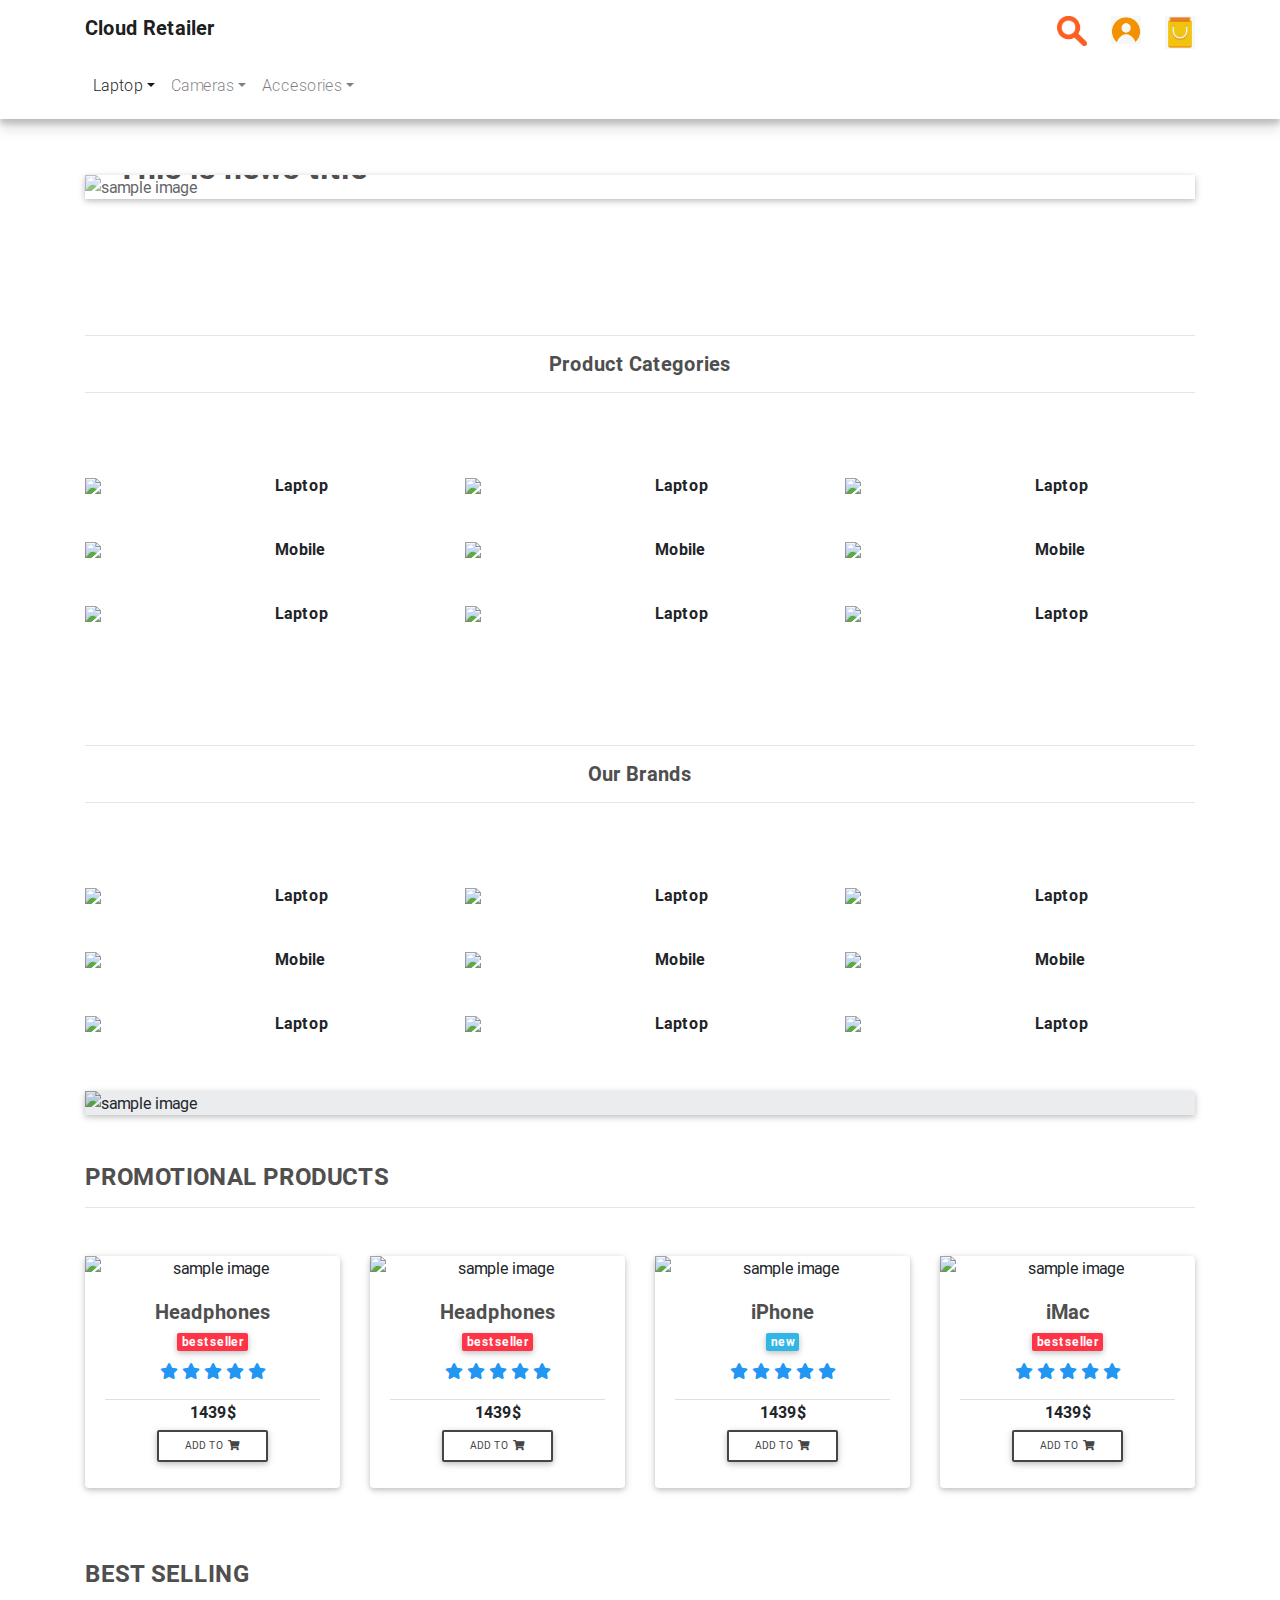
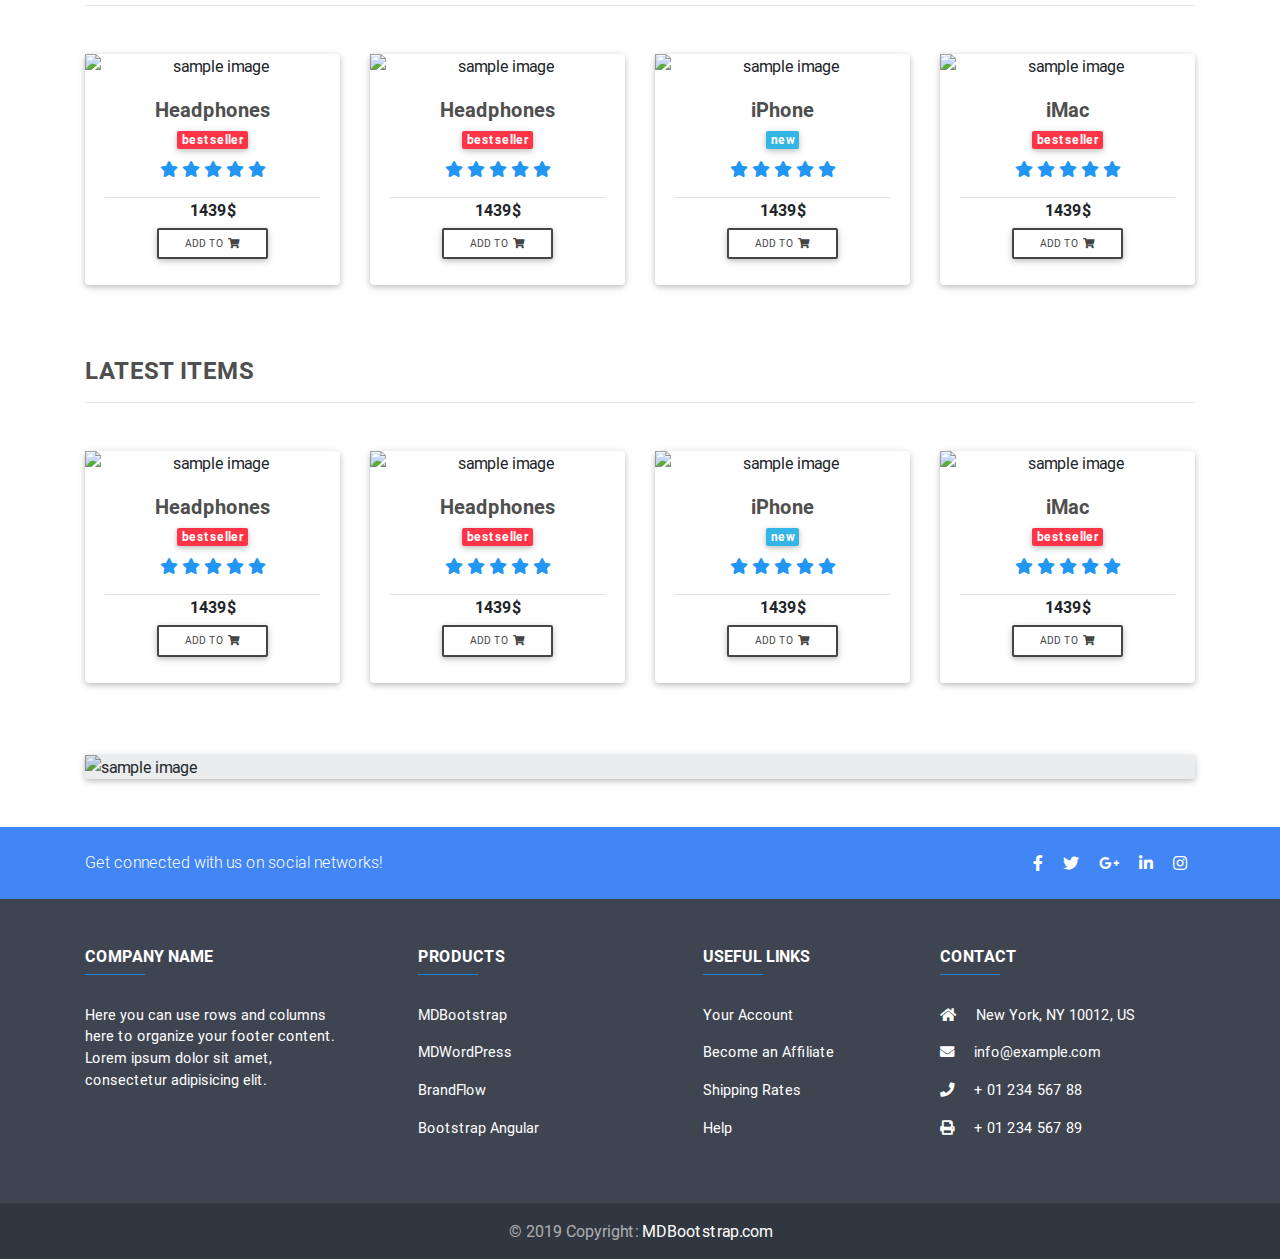
==== index.html @ 871de192 "Smale query fiexd of modal" ====
<!DOCTYPE html>

<html lang="en">

<head>
  <meta charset="UTF-8">
  <meta name="viewport" content="width=device-width, initial-scale=1, shrink-to-fit=no">
  <meta http-equiv="x-ua-compatible" content="ie=edge">
  <title>Cloud Retailer</title>
  <!-- Font Awesome -->
  <link rel="stylesheet" href="https://use.fontawesome.com/releases/v5.11.2/css/all.css">
  <!-- Bootstrap core CSS -->
  <link href="./css/bootstrap.min.css" rel="stylesheet">
  <!-- Material Design Bootstrap -->
  <link href="./css/mdb.min.css" rel="stylesheet">
  <link href="./css/style.css" rel="stylesheet">
  <style>

  </style>

</head>

<body class="homepage-v1 hidden-sn white-skin animated">

<!-- Top Navigation -->
  <header>
    <!--Navbar -->
    <nav class="navbar navbar-light">
      <div class="container">
        <div class="row">
          <div class="col-md-4 col-12">
            <a class="navbar-brand font-weight-bold" href="#">Cloud Retailer</a>
          </div>
          <div class="offset-md-4 offset-sm-12"></div>
          <div class="col-md-4 col-sm-3 d-flex justify-content-md-end">
            <ul class="navbar-nav ml-auto nav-flex-icons">
            <li class="nav-item ml-custom-5 mr-md-4 mt-md-2 mt-4">
                <!-- Search modal -->
                <img data-toggle="modal" data-target="#searchModal"  width="30px" src="./img/search.png" alt="">

                
                <div class="modal fade" id="searchModal" tabindex="-1" role="dialog" aria-labelledby="exampleModalCenterTitle"
                  aria-hidden="true">

                  <!-- Add .modal-dialog-centered to .modal-dialog to vertically center the modal -->
                  <div class="modal-dialog modal-dialog-centered" role="document">


                    <div class="modal-content">
                      <div class="modal-header">
                        <h5 class="modal-title" id="exampleModalLongTitle">What are you looking for?</h5>
                        <button type="button" class="close" data-dismiss="modal" aria-label="Close">
                          <span aria-hidden="true">&times;</span>
                        </button>
                      </div>
                      <div class="modal-body">
                        <form class="form-block w-100 mx-3 mt-3 d-flex justify-content-center md-form form-sm mt-0">
                          <input class="form-control form-control-sm mr-3 w-90" type="text" placeholder="Search"
                            aria-label="Search">
                        </form>
                      </div>
                    </div>
                  </div>
                </div>
                <!-- Search Modal -->
              </li>
            <li class="nav-item ml-custom-5 mr-md-4 mt-md-2 mr-custom-3 mt-4">
                <!--Modal: Login / Register Form-->
                <img data-toggle="modal" data-target="#userModal"  width="30px" src="./img/user.png" alt="">
                <div class="modal fade" id="userModal" tabindex="-1" role="dialog" aria-labelledby="myModalLabel" aria-hidden="true">
                  <div class="modal-dialog cascading-modal" role="document">
                    <!--Content-->
                    <div class="modal-content">

                      <!--Modal cascading tabs-->
                      <div class="modal-c-tabs">

                        <!-- Nav tabs -->
                        <ul class="nav nav-tabs md-tabs tabs-2 light-blue darken-3" role="tablist">
                          <li class="nav-item">
                            <a class="nav-link active" data-toggle="tab" href="#panel7" role="tab"><i class="fas fa-user mr-1"></i>
                              Login</a>
                          </li>
                          <li class="nav-item">
                            <a class="nav-link" data-toggle="tab" href="#panel8" role="tab"><i class="fas fa-user-plus mr-1"></i>
                              Register</a>
                          </li>
                        </ul>

                        <!-- Tab panels -->
                        <div class="tab-content">
                          <!--Panel 7-->
                          <div class="tab-pane fade in show active" id="panel7" role="tabpanel">

                            <!--Body-->
                            <div class="modal-body mb-1">
                              <div class="md-form form-sm mb-5">
                                <i class="fas fa-envelope prefix"></i>
                                <input type="email" id="modalLRInput10" class="form-control form-control-sm validate">
                                <label data-error="wrong" data-success="right" for="modalLRInput10">Your email</label>
                              </div>

                              <div class="md-form form-sm mb-4">
                                <i class="fas fa-lock prefix"></i>
                                <input type="password" id="modalLRInput11" class="form-control form-control-sm validate">
                                <label data-error="wrong" data-success="right" for="modalLRInput11">Your password</label>
                              </div>
                              <div class="text-center mt-2">
                                <button class="btn btn-info">Log in <i class="fas fa-sign-in ml-1"></i></button>
                              </div>
                            </div>
                            <!--Footer-->
                            <div class="modal-footer">
                              <div class="container">
                                <div class="row">
                                  <div class="options col-md-6 col-12 text-center text-md-left mt-1">
                                    <p><a href="#" class="blue-text">Not a member? Sign Up</a></p>
                                    <p><a href="#" class="blue-text">Forgot Password?</a></p>
                                  </div>
                                  <div class="col-md-6 col-12 text-center">
                                    <button type="button" class="btn btn-outline-info waves-effect ml-auto" data-dismiss="modal">Close</button>
                                  </div>
                                </div>
                              </div>
                            </div>

                          </div>
                          <!--/.Panel 7-->

                          <!--Panel 8-->
                          <div class="tab-pane fade" id="panel8" role="tabpanel">

                            <!--Body-->
                            <div class="modal-body">
                              <div class="md-form form-sm mb-5">
                                <i class="fas fa-envelope prefix"></i>
                                <input type="email" id="modalLRInput12" class="form-control form-control-sm validate">
                                <label data-error="wrong" data-success="right" for="modalLRInput12">Your email</label>
                              </div>

                              <div class="md-form form-sm mb-5">
                                <i class="fas fa-lock prefix"></i>
                                <input type="password" id="modalLRInput13" class="form-control form-control-sm validate">
                                <label data-error="wrong" data-success="right" for="modalLRInput13">Your password</label>
                              </div>

                              <div class="md-form form-sm mb-4">
                                <i class="fas fa-lock prefix"></i>
                                <input type="password" id="modalLRInput14" class="form-control form-control-sm validate">
                                <label data-error="wrong" data-success="right" for="modalLRInput14">Repeat password</label>
                              </div>

                              <div class="text-center form-sm mt-2">
                                <button class="btn btn-info">Sign up <i class="fas fa-sign-in ml-1"></i></button>
                              </div>

                            </div>
                            <!--Footer-->
                            <div class="modal-footer">
                              <div class="container">
                                <div class="row">
                                  <div class="options col-md-6 col-12 text-center text-md-left mt-1">
                                    <a href="#" class="blue-text"><p class="pt-1">Already have an account? Log In</p></a>
                                  </div>
                                  <div class="col-md-6 col-12 text-center">
                                    <button type="button" class="btn btn-outline-info waves-effect ml-auto" data-dismiss="modal">Close</button>
                                  </div>
                                </div>
                              </div>
                            </div>
                          </div>
                          <!--/.Panel 8-->
                        </div>

                      </div>
                    </div>
                    <!--/.Content-->
                  </div>
                </div>
                <!--Modal: Login / Register Form-->
              </li>
            <li class="nav-item ml-custom-5 mt-md-2 mt-4">
                <!-- Modal: modalCart -->
                <img data-toggle="modal" data-target="#cartModal" width="30px" src="./img/cart.png" alt="">
                <div class="modal fade" id="cartModal" tabindex="-1" role="dialog" aria-labelledby="exampleModalLabel"
                  aria-hidden="true">
                  <div class="modal-dialog" role="document">
                    <div class="modal-content">
                      <!--Header-->
                      <div class="modal-header">
                        <h4 class="modal-title" id="myModalLabel">Your cart</h4>
                        <button type="button" class="close" data-dismiss="modal" aria-label="Close">
                          <span aria-hidden="true">×</span>
                        </button>
                      </div>
                      <!--Body-->
                      <div class="modal-body">

                        <table class="table table-hover">
                          <thead>
                            <tr>
                              <th>#</th>
                              <th>Product name</th>
                              <th>Price</th>
                              <th>Remove</th>
                            </tr>
                          </thead>
                          <tbody>
                            <tr>
                              <th scope="row">1</th>
                              <td>Product 1</td>
                              <td>100 TK</td>
                              <td><a><i class="fas fa-times"></i></a></td>
                            </tr>
                            <tr>
                              <th scope="row">2</th>
                              <td>Product 2</td>
                              <td>100 TK</td>
                              <td><a><i class="fas fa-times"></i></a></td>
                            </tr>
                            <tr>
                              <th scope="row">3</th>
                              <td>Product 3</td>
                              <td>100 TK</td>
                              <td><a><i class="fas fa-times"></i></a></td>
                            </tr>
                            <tr>
                              <th scope="row">4</th>
                              <td>Product 4</td>
                              <td>100 TK</td>
                              <td><a><i class="fas fa-times"></i></a></td>
                            </tr>
                            <tr class="total">
                              <th scope="row">5</th>
                              <td>Total</td>
                              <td>400 TK</td>
                              <td></td>
                            </tr>
                          </tbody>
                        </table>

                      </div>
                      <!--Footer-->
                      <div class="modal-footer d-flex justify-content-md-center">
                        <div class="row">
                          <div class="col-md-4 col-12">
                            <button type="button" class="btn btn-outline-primary btn-block-sm" data-dismiss="modal">Close</button>
                          </div>
                          <div class="col-md-4 col-12">
                            <button class="btn btn-primary btn-block-sm">Shopping</button>
                          </div>
                          <div class="col-md-4 col-12">
                            <button class="btn btn-primary btn-block-sm">Checkout</button>
                          </div>
                        </div>
                      </div>
                    </div>
                  </div>
                </div>
                <!-- Modal: modalCart -->
              </li>
            </ul>
          </div>
        </div>
      </div>
    </nav>
    <!--/.Navbar -->
  </header>
<!-- Top Navigation -->

  <!-- Intro -->
  <section class="">

    <div class="container-fluid mx-0 px-0">

      <!-- Navbar -->
      <nav class="navbar navbar-expand-lg mb-5 navbar-light white">

        <div class="container">

          <!-- Collapse button -->
          <button class="navbar-toggler" type="button" data-toggle="collapse" data-target="#navbarSupportedContent1"
            aria-controls="navbarSupportedContent1" aria-expanded="false" aria-label="Toggle navigation">

            <span class="navbar-toggler-icon pr-5"></span>

          </button>

          <!-- Collapsible content -->
          <div class="collapse navbar-collapse" id="navbarSupportedContent1">

            <!-- Links -->
            <ul class="navbar-nav mr-auto">

              <li class="dropdown mega-dropdown active">

                <a class="nav-link dropdown-toggle  no-caret" id="navbarDropdownMenuLink1" data-toggle="dropdown"
                  aria-haspopup="true" aria-expanded="false">Laptop</a>

                <div class="dropdown-menu mega-menu v-2 row z-depth-1 white" aria-labelledby="navbarDropdownMenuLink1">

                  <div class="row mx-md-4 mx-1">

                    <div class="col-md-6 col-xl-3 sub-menu my-xl-5 mt-5 mb-4">

                      <h6 class="sub-title text-uppercase font-weight-bold blue-text">Brand</h6>

                      <ul class="caret-style pl-0">

                        <li class="">

                          <a class="menu-item mb-0" href="">Sony</a>

                        </li>

                        <li class="">

                          <a class="menu-item" href="">Lenovo</a>

                        </li>

                        <li class="">

                          <a class="menu-item" href="">Apple</a>

                        </li>

                        <li class="">

                          <a class="menu-item" href="">Dell</a>

                        </li>

                        <li class="">

                          <a class="menu-item" href="">Asus</a>

                        </li>

                      </ul>

                    </div>

                    <div class="col-md-6 col-xl-3 sub-menu my-xl-5 mt-md-5 mt-4 mb-4">

                      <h6 class="sub-title text-uppercase font-weight-bold blue-text">Sales</h6>

                      <ul class="caret-style pl-0">

                        <li class="">

                          <a class="menu-item" href="">Laptops Up to 50% Off </a>

                        </li>

                        <li class="">

                          <a class="menu-item" href="">Laptops under $399</a>

                        </li>

                        <li class="">

                          <a class="menu-item" href="">Laptops Up to 50% Off</a>

                        </li>

                        <li class="">

                          <a class="menu-item" href="">Laptops for designers</a>

                        </li>

                        <li class="">

                          <a class="menu-item" href="">Laptops for developers</a>

                        </li>

                      </ul>

                    </div>

                    <div class="col-md-6 col-xl-3 sub-menu my-xl-5 mt-4 mb-4">

                      <h6 class="sub-title text-uppercase font-weight-bold blue-text">Processor Type</h6>

                      <ul class="caret-style pl-0">

                        <li class="">

                          <a class="menu-item" href="">Intel Core i5 4th Gen.</a>

                        </li>

                        <li class="">

                          <a class="menu-item" href="">Intel Core i5 5th Gen.</a>

                        </li>

                        <li class="">

                          <a class="menu-item" href="">Intel Core i5 3th Gen.</a>

                        </li>

                        <li class="">

                          <a class="menu-item" href="">Intel Core i5 6th Gen.</a>

                        </li>

                        <li class="">

                          <a class="menu-item" href="">Intel Core i5 7th Gen.</a>

                        </li>

                      </ul>

                    </div>

                    <div class="col-md-6 col-xl-3 sub-menu my-xl-5 mt-4 mb-5">

                      <h6 class="sub-title text-uppercase font-weight-bold blue-text">Customers opinions</h6>

                      <ul class="caret-style pl-0">

                        <li class="">

                          <a class="menu-item" href="">Totam rem aperiam eaque</a>

                        </li>

                        <li class="">

                          <a class="menu-item" href="">Beatae vitae dicta sun</a>

                        </li>

                        <li class="">

                          <a class="menu-item" href="">Quae ab illo inventore</a>

                        </li>

                        <li class="">

                          <a class="menu-item" href="">Nemo enim ipsam</a>

                        </li>

                        <li class="">

                          <a class="menu-item" href="">Neque porro quisquam est</a>

                        </li>

                      </ul>

                    </div>

                  </div>

                </div>

              </li>

              <li class="dropdown mega-dropdown">

                <a class="nav-link dropdown-toggle no-caret" id="navbarDropdownMenuLink1" data-toggle="dropdown"
                  aria-haspopup="true" aria-expanded="false">Cameras</a>

                <div class="dropdown-menu mega-menu v-2 row z-depth-1 white" aria-labelledby="navbarDropdownMenuLink1">

                  <div class="row mx-md-4 mx-1">

                    <div class="col-md-12 col-lg-4 sub-menu my-lg-5 mt-5 mb-4">

                      <h6 class="sub-title text-uppercase font-weight-bold blue-text">Featured</h6>

                      <!-- Featured image -->
                      <div class="view overlay mb-3 z-depth-1">

                        <img src="https://mdbootstrap.com/img/Photos/Horizontal/E-commerce/Products/9.jpg"
                          class="img-fluid" alt="First sample image">

                        <div class="mask flex-center rgba-white-slight">

                          <p></p>

                        </div>

                      </div>

                      <h4 class="mb-2">

                        <a class="news-title-2 pl-0" href="">Lorem ipsum dolor sit</a>

                      </h4>

                    </div>

                    <div class="col-md-6 col-lg-4 sub-menu my-lg-5 my-4">

                      <h6 class="sub-title text-uppercase font-weight-bold blue-text">Brands</h6>

                      <ul class="caret-style pl-0">

                        <li class="">

                          <a class="menu-item" href="">Canon</a>

                        </li>

                        <li class="">

                          <a class="menu-item" href="">Nikon</a>

                        </li>

                        <li class="">

                          <a class="menu-item" href="">Sony</a>

                        </li>

                        <li class="">

                          <a class="menu-item" href="">GoPro</a>

                        </li>

                        <li class="">

                          <a class="menu-item" href="">Samsung</a>

                        </li>

                      </ul>

                    </div>

                    <div class="col-md-6 col-lg-4 sub-menu my-lg-5 my-4">

                      <h6 class="sub-title text-uppercase font-weight-bold blue-text">Accesories</h6>

                      <ul class="caret-style pl-0">

                        <li class="">

                          <a class="menu-item" href="">Excepteur sint</a>

                        </li>

                        <li class="">

                          <a class="menu-item" href="">Sunt in culpa</a>

                        </li>

                        <li class="">

                          <a class="menu-item" href="">Sed ut perspiciatis</a>

                        </li>

                        <li class="">

                          <a class="menu-item" href="">Mollit anim id est</a>

                        </li>

                        <li class="">

                          <a class="menu-item" href="">Accusantium doloremque</a>

                        </li>

                      </ul>

                    </div>

                  </div>

                </div>

              </li>

              <li class="dropdown mega-dropdown">

                <a class="nav-link dropdown-toggle no-caret" id="navbarDropdownMenuLink1" data-toggle="dropdown"
                  aria-haspopup="true" aria-expanded="false">Accesories</a>

                <div class="dropdown-menu mega-menu v-2 row z-depth-1 white" aria-labelledby="navbarDropdownMenuLink1">

                  <div class="row mx-md-4 mx-1">

                    <div class="col-md-6 col-xl-3 sub-menu my-xl-5 mt-5 mb-4">

                      <h6 class="sub-title text-uppercase font-weight-bold blue-text">Featured</h6>

                      <ul class="caret-style pl-0">

                        <li class="">

                          <a class="menu-item mb-0" href="">Mouse</a>

                        </li>

                        <li class="">

                          <a class="menu-item" href="">Printer</a>

                        </li>

                        <li class="">

                          <a class="menu-item" href="">Laptop bags</a>

                        </li>

                        <li class="">

                          <a class="menu-item" href="">Software</a>

                        </li>

                        <li class="">

                          <a class="menu-item" href="">Headphones</a>

                        </li>

                      </ul>

                    </div>

                    <div class="col-md-6 col-xl-3 sub-menu my-xl-5 mt-md-5 mt-4 mb-4">

                      <h6 class="sub-title text-uppercase font-weight-bold blue-text">Related</h6>

                      <!-- Featured image -->
                      <div class="view overlay mb-3 z-depth-1">

                        <img src="https://mdbootstrap.com/img/Photos/Horizontal/Work/6-col/img%20(43).jpg"
                          class="img-fluid" alt="First sample image">

                        <div class="mask flex-center rgba-white-slight">

                          <p></p>

                        </div>

                      </div>

                      <h4 class="mb-2">

                        <a class="news-title-2 pl-0" href="">Lorem ipsum dolor sit</a>

                      </h4>

                      <p class="font-small text-uppercase dark-grey-text">

                        <i class="far fa-clock-o pr-2" aria-hidden="true"></i>July 17, 2017 /

                        <i class="far fa-comments px-1" aria-hidden="true"></i> 20</p>

                    </div>

                    <div class="col-md-6 col-xl-3 sub-menu my-xl-5 mt-4 mb-4">

                      <h6 class="sub-title text-uppercase font-weight-bold blue-text">Bestseller</h6>

                      <!-- Featured image -->
                      <div class="view overlay mb-3 z-depth-1">

                        <img src="https://mdbootstrap.com/img/Photos/Horizontal/E-commerce/Products/6.jpg"
                          class="img-fluid" alt="First sample image">

                        <div class="mask flex-center rgba-white-slight">

                          <p></p>

                        </div>

                      </div>

                      <h4 class="mb-2">

                        <a class="news-title-2 pl-0" href="">Ut labore et dolore magna</a>

                      </h4>

                      <p class="font-small text-uppercase dark-grey-text">

                        <i class="far fa-clock-o pr-2" aria-hidden="true"></i>July 16, 2017 /

                        <i class="far fa-comments px-1" aria-hidden="true"></i> 25</p>

                    </div>

                    <div class="col-md-6 col-xl-3 sub-menu my-xl-5 mt-4 mb-5">

                      <h6 class="sub-title text-uppercase font-weight-bold blue-text">

                        Customers opinion</h6>

                      <ul class="caret-style pl-0">

                        <li class="">

                          <a class="menu-item" href="">Totam rem aperiam eaque</a>

                        </li>

                        <li class="">

                          <a class="menu-item" href="">Beatae vitae dicta sun</a>

                        </li>

                        <li class="">

                          <a class="menu-item" href="">Quae ab illo inventore</a>

                        </li>

                        <li class="">

                          <a class="menu-item" href="">Nemo enim ipsam</a>

                        </li>

                        <li class="">

                          <a class="menu-item" href="">Neque porro quisquam est</a>

                        </li>

                      </ul>

                    </div>

                  </div>

                </div>

              </li>

            </ul>
            
            <!-- Links -->
           

          </div>
          <!-- Collapsible content -->

        </div>

      </nav>
      <!-- Navbar -->

    </div>

  </section>
  <!-- Intro -->

  <!-- Main Container -->
  <div class="container">

    <!-- Grid row -->
    <div class="row">

      <!-- Content -->
      <div class="col-lg-12">

        <!-- Categories & Adv -->
        <section class="section pt-2">

          <!-- Grid row -->
          <div class="row">

            <!-- Grid column -->
            <div class="col-lg-12 col-md-12 pb-lg-5 mb-4">

              <!-- Image -->
              <div class="view zoom z-depth-1">

                <img src="https://mdbootstrap.com/img/Photos/Others/product1.jpg" class="img-fluid" alt="sample image">

                <div class="mask d-flex align-items-center rgba-white-light">

                  <div class="dark-grey-text  pt-4 ml-3 pl-3">

                    <div>

                      <a>

                        <span class="badge badge-danger">bestseller</span>

                      </a>

                      <h2 class="card-title font-weight-bold pt-2">

                        <strong>This is news title</strong>

                      </h2>

                      <p class="">Lorem ipsum dolor sit amet, consectetur adipisicing elit. </p>

                      <a class="btn btn-danger btn-sm btn-rounded clearfix d-none d-md-inline-block">Read more</a>

                    </div>

                  </div>

                </div>

              </div>
              <!-- Image -->

            </div>
            <!-- Grid column -->

          </div>
          <!-- Grid row -->

        </section>
        

        <!-- Section: product category list -->
        <section class="mb-5">

          <!-- Heading of section -->
          <div class="row">
            <div class="col pt-md-5">
              <hr>

              <h5 class="text-center font-weight-bold dark-grey-text">

                <strong>Product Categories</strong>

              </h5>

              <hr>
            </div>
          </div>
          <!-- Heading of section -->

          <div class="row">

            <!-- First Column -->
            <div class="col-md-4 col-4 pt-md-5">

              <!-- First row -->
              <div class="row mt-md-2 py-2 mb-4 hoverable align-items-center">

                <div class="col-md-6 col-12">

                  <a>

                    <img src="https://mdbootstrap.com/img/Photos/Horizontal/E-commerce/Products/1.jpg"
                      class="img-fluid">

                  </a>

                </div>

                <div class="col-md-6 col-12 text-md-left text-center">

                  <!-- Title -->
                  <a class="pt-5">

                    <strong>Laptop</strong>

                  </a>

                </div>

              </div>
              <!-- First row -->

              <!-- Second row -->
              <div class="row mt-md-2 py-2 mb-4 hoverable align-items-center">

                <div class="col-md-6 col-12">

                  <a>

                    <img src="https://mdbootstrap.com/img/Photos/Horizontal/E-commerce/Products/10.jpg"
                      class="img-fluid">

                  </a>

                </div>

                <div class="col-md-6 col-12 text-md-left text-center">

                  <!-- Title -->
                  <a>

                    <strong>Mobile</strong>

                  </a>

                </div>

              </div>
              <!-- Second row -->

              <!-- Third row -->
              <div class="row mt-md-2 py-2 pb-1 hoverable align-items-center">

                <div class="col-md-6 col-12">

                  <a>

                    <img src="https://mdbootstrap.com/img/Photos/Horizontal/E-commerce/Products/3.jpg"
                      class="img-fluid">

                  </a>

                </div>

                <div class="col-md-6 col-12 text-md-left text-center">

                  <!-- Title -->
                  <a>

                    <strong>Laptop</strong>

                  </a>

                </div>

              </div>
              <!-- Third row -->

            </div>
            <!-- First Column -->

             <!-- Second Column -->
             <div class="col-md-4 col-4 pt-md-5">

              <!-- First row -->
              <div class="row mt-md-2 py-2 mb-4 hoverable align-items-center">

                <div class="col-md-6 col-12">

                  <a>

                    <img src="https://mdbootstrap.com/img/Photos/Horizontal/E-commerce/Products/1.jpg"
                      class="img-fluid">

                  </a>

                </div>

                <div class="col-md-6 col-12 text-md-left text-center">

                  <!-- Title -->
                  <a class="pt-5">

                    <strong>Laptop</strong>

                  </a>

                </div>

              </div>
              <!-- First row -->

              <!-- Second row -->
              <div class="row mt-md-2 py-2 mb-4 hoverable align-items-center">

                <div class="col-md-6 col-12">

                  <a>

                    <img src="https://mdbootstrap.com/img/Photos/Horizontal/E-commerce/Products/10.jpg"
                      class="img-fluid">

                  </a>

                </div>

                <div class="col-md-6 col-12 text-md-left text-center">

                  <!-- Title -->
                  <a>

                    <strong>Mobile</strong>

                  </a>

                </div>

              </div>
              <!-- Second row -->

              <!-- Third row -->
              <div class="row mt-md-2 py-2 pb-1 hoverable align-items-center">

                <div class="col-md-6 col-12">

                  <a>

                    <img src="https://mdbootstrap.com/img/Photos/Horizontal/E-commerce/Products/3.jpg"
                      class="img-fluid">

                  </a>

                </div>

                <div class="col-md-6 col-12 text-md-left text-center">

                  <!-- Title -->
                  <a>

                    <strong>Laptop</strong>

                  </a>

                </div>

              </div>
              <!-- Third row -->

            </div>
            <!-- Second Column -->

             <!-- Third Column -->
             <div class="col-md-4 col-4 pt-md-5">

              <!-- First row -->
              <div class="row mt-md-2 py-2 mb-4 hoverable align-items-center">

                <div class="col-md-6 col-12">

                  <a>

                    <img src="https://mdbootstrap.com/img/Photos/Horizontal/E-commerce/Products/1.jpg"
                      class="img-fluid">

                  </a>

                </div>

                <div class="col-md-6 col-12 text-md-left text-center">

                  <!-- Title -->
                  <a class="pt-5">

                    <strong>Laptop</strong>

                  </a>

                </div>

              </div>
              <!-- First row -->

              <!-- Second row -->
              <div class="row mt-pd-2 py-2 mb-4 hoverable align-items-center">

                <div class="col-md-6 col-12">

                  <a>

                    <img src="https://mdbootstrap.com/img/Photos/Horizontal/E-commerce/Products/10.jpg"
                      class="img-fluid">

                  </a>

                </div>

                <div class="col-md-6 col-12 text-md-left text-center">

                  <!-- Title -->
                  <a>

                    <strong>Mobile</strong>

                  </a>

                </div>

              </div>
              <!-- Second row -->

              <!-- Third row -->
              <div class="row mt-md-2 py-2 pb-1 hoverable align-items-center">

                <div class="col-md-6 col-12">

                  <a>

                    <img src="https://mdbootstrap.com/img/Photos/Horizontal/E-commerce/Products/3.jpg"
                      class="img-fluid">

                  </a>

                </div>

                <div class="col-md-6 col-12 text-md-left text-center">

                  <!-- Title -->
                  <a>

                    <strong>Laptop</strong>

                  </a>

                </div>

              </div>
              <!-- Third row -->

            </div>
            <!-- Third Column -->



          </div>

        </section>
        <!-- Section: product category list -->

        <!-- Section: product brand list -->
        <section class="mb-5">

          <!-- Heading of section -->
          <div class="row">
            <div class="col pt-md-5">
              <hr>

              <h5 class="text-center font-weight-bold dark-grey-text">

                <strong>Our Brands</strong>

              </h5>

              <hr>
            </div>
          </div>
          <!-- Heading of section -->

          <div class="row">

            <!-- First Column -->
            <div class="col-md-4 col-4 pt-md-5">

              <!-- First row -->
              <div class="row mt-md-2 py-2 mb-4 hoverable align-items-center">

                <div class="col-md-6 col-12">

                  <a>

                    <img src="https://mdbootstrap.com/img/Photos/Horizontal/E-commerce/Products/1.jpg"
                      class="img-fluid">

                  </a>

                </div>

                <div class="col-md-6 col-12 text-md-left text-center">

                  <!-- Title -->
                  <a class="pt-5">

                    <strong>Laptop</strong>

                  </a>

                </div>

              </div>
              <!-- First row -->

              <!-- Second row -->
              <div class="row mt-md-2 py-2 mb-4 hoverable align-items-center">

                <div class="col-md-6 col-12">

                  <a>

                    <img src="https://mdbootstrap.com/img/Photos/Horizontal/E-commerce/Products/10.jpg"
                      class="img-fluid">

                  </a>

                </div>

                <div class="col-md-6 col-12 text-md-left text-center">

                  <!-- Title -->
                  <a>

                    <strong>Mobile</strong>

                  </a>

                </div>

              </div>
              <!-- Second row -->

              <!-- Third row -->
              <div class="row mt-md-2 py-2 pb-1 hoverable align-items-center">

                <div class="col-md-6 col-12">

                  <a>

                    <img src="https://mdbootstrap.com/img/Photos/Horizontal/E-commerce/Products/3.jpg"
                      class="img-fluid">

                  </a>

                </div>

                <div class="col-md-6 col-12 text-md-left text-center">

                  <!-- Title -->
                  <a>

                    <strong>Laptop</strong>

                  </a>

                </div>

              </div>
              <!-- Third row -->

            </div>
            <!-- First Column -->

             <!-- Second Column -->
             <div class="col-md-4 col-4 pt-md-5">

              <!-- First row -->
              <div class="row mt-md-2 py-2 mb-4 hoverable align-items-center">

                <div class="col-md-6 col-12">

                  <a>

                    <img src="https://mdbootstrap.com/img/Photos/Horizontal/E-commerce/Products/1.jpg"
                      class="img-fluid">

                  </a>

                </div>

                <div class="col-md-6 col-12 text-md-left text-center">

                  <!-- Title -->
                  <a class="pt-5">

                    <strong>Laptop</strong>

                  </a>

                </div>

              </div>
              <!-- First row -->

              <!-- Second row -->
              <div class="row mt-md-2 py-2 mb-4 hoverable align-items-center">

                <div class="col-md-6 col-12">

                  <a>

                    <img src="https://mdbootstrap.com/img/Photos/Horizontal/E-commerce/Products/10.jpg"
                      class="img-fluid">

                  </a>

                </div>

                <div class="col-md-6 col-12 text-md-left text-center">

                  <!-- Title -->
                  <a>

                    <strong>Mobile</strong>

                  </a>

                </div>

              </div>
              <!-- Second row -->

              <!-- Third row -->
              <div class="row mt-md-2 py-2 pb-1 hoverable align-items-center">

                <div class="col-md-6 col-12">

                  <a>

                    <img src="https://mdbootstrap.com/img/Photos/Horizontal/E-commerce/Products/3.jpg"
                      class="img-fluid">

                  </a>

                </div>

                <div class="col-md-6 col-12 text-md-left text-center">

                  <!-- Title -->
                  <a>

                    <strong>Laptop</strong>

                  </a>

                </div>

              </div>
              <!-- Third row -->

            </div>
            <!-- Second Column -->

             <!-- Third Column -->
             <div class="col-md-4 col-4 pt-md-5">

              <!-- First row -->
              <div class="row mt-md-2 py-2 mb-4 hoverable align-items-center">

                <div class="col-md-6 col-12">

                  <a>

                    <img src="https://mdbootstrap.com/img/Photos/Horizontal/E-commerce/Products/1.jpg"
                      class="img-fluid">

                  </a>

                </div>

                <div class="col-md-6 col-12 text-md-left text-center">

                  <!-- Title -->
                  <a class="pt-5">

                    <strong>Laptop</strong>

                  </a>

                </div>

              </div>
              <!-- First row -->

              <!-- Second row -->
              <div class="row mt-pd-2 py-2 mb-4 hoverable align-items-center">

                <div class="col-md-6 col-12">

                  <a>

                    <img src="https://mdbootstrap.com/img/Photos/Horizontal/E-commerce/Products/10.jpg"
                      class="img-fluid">

                  </a>

                </div>

                <div class="col-md-6 col-12 text-md-left text-center">

                  <!-- Title -->
                  <a>

                    <strong>Mobile</strong>

                  </a>

                </div>

              </div>
              <!-- Second row -->

              <!-- Third row -->
              <div class="row mt-md-2 py-2 pb-1 hoverable align-items-center">

                <div class="col-md-6 col-12">

                  <a>

                    <img src="https://mdbootstrap.com/img/Photos/Horizontal/E-commerce/Products/3.jpg"
                      class="img-fluid">

                  </a>

                </div>

                <div class="col-md-6 col-12 text-md-left text-center">

                  <!-- Title -->
                  <a>

                    <strong>Laptop</strong>

                  </a>

                </div>

              </div>
              <!-- Third row -->

            </div>
            <!-- Third Column -->



          </div>

        </section>
        <!-- Section: product brand list -->

          <!-- Section: Advertising -->
          <section>

            <!-- Grid row -->
            <div class="row">
  
              <!-- Grid column -->
              <div class="col-12">
  
                <!-- Image -->
                <div class="view  z-depth-1">
  
                  <img src="https://mdbootstrap.com/img/Photos/Others/ecommerce5.jpg" class="img-fluid"
                    alt="sample image">
  
                  <div class="mask rgba-stylish-slight">
  
                    <div class="dark-grey-text text-right pt-lg-5 pt-md-1 mr-5 pr-md-4 pr-0">
  
                      <div>
  
                        <a>
  
                          <span class="badge badge-primary">SALE</span>
  
                        </a>
  
                        <h2 class="card-title font-weight-bold pt-md-3 pt-1">
  
                          <strong>Sale from 20% to 50% on every tablet!
  
                          </strong>
  
                        </h2>
  
                        <p class="pb-lg-3 pb-md-1 clearfix d-none d-md-block">Lorem ipsum dolor sit amet, consectetur
  
                          adipisicing elit. </p>
  
                        <a class="btn mr-0 btn-primary btn-rounded clearfix d-none d-md-inline-block">Read more</a>
  
                      </div>
  
                    </div>
  
                  </div>
  
                </div>
                <!-- Image -->
  
              </div>
              <!-- Grid column -->
  
            </div>
            <!-- Grid row -->
  
          </section>
          <!-- Section: Advertising -->

         <!-- Section: promotional product Section -->
         <section>

          <h4 class="font-weight-bold mt-5 dark-grey-text">

            <strong>PROMOTIONAL PRODUCTS</strong>

          </h4>

          <hr class="mb-5">

          <!-- Grid row -->
          <div class="row">

            <!-- Grid column -->
            <div class="col-lg-3 col-6 mb-4">

              <!-- Card -->
              <div class="card card-ecommerce text-center">

                <!-- Card image -->
                <div class="view overlay">

                  <img src="https://mdbootstrap.com/img/Photos/Horizontal/E-commerce/Products/12.jpg" class="img-fluid"
                    alt="sample image">

                  <a href="product.html">

                    <div class="mask rgba-white-slight"></div>

                  </a>

                </div>
                <!-- Card image -->

                <!-- Card content -->
                <div class="card-body">

                  <!-- Category & Title -->
                  <h5 class="card-title mb-1">

                    <strong>

                      <a href="product.html" class="dark-grey-text">Headphones</a>

                    </strong>

                  </h5>

                  <span class="badge badge-danger mb-2">bestseller</span>

                  <!-- Rating -->
                  <ul class="rating">

                    <li>

                      <i class="fas fa-star blue-text"></i>

                    </li>

                    <li>

                      <i class="fas fa-star blue-text"></i>

                    </li>

                    <li>

                      <i class="fas fa-star blue-text"></i>

                    </li>

                    <li>

                      <i class="fas fa-star blue-text"></i>

                    </li>

                    <li>

                      <i class="fas fa-star blue-text"></i>

                    </li>

                  </ul>

                  <!-- Card footer -->
                  <div class="card-footer p-0">

                    <div class="row mb-0">

                      <div class="w-100 text-center">

                        <strong>1439$</strong>

                      </div>

                      <div class="w-100 text-center">

                        <a class="" data-toggle="tooltip" data-placement="top" title="Add to Cart">

                          <button type="button" class="btn btn-sm btn-outline-default waves-effect">
                            Add to<i class="fas fa-shopping-cart ml-1"></i>
                          </button>


                        </a>

                      </div>

                    </div>

                  </div>

                </div>
                <!-- Card content -->

              </div>
              <!-- Card -->

            </div>
            <!-- Grid column -->

            <!-- Grid column -->
            <div class="col-lg-3 col-6 mb-4">

              <!-- Card -->
              <div class="card card-ecommerce text-center">

                <!-- Card image -->
                <div class="view overlay">

                  <img src="https://mdbootstrap.com/img/Photos/Horizontal/E-commerce/Products/16.jpg" class="img-fluid"
                    alt="sample image">

                  <a href="product.html">

                    <div class="mask rgba-white-slight"></div>

                  </a>

                </div>
                <!-- Card image -->

                <!-- Card content -->
                <div class="card-body">

                  <!-- Category & Title -->
                  <h5 class="card-title mb-1">

                    <strong>

                      <a href="product.html" class="dark-grey-text">Headphones</a>

                    </strong>

                  </h5>

                  <span class="badge badge-danger mb-2">bestseller</span>

                  <!-- Rating -->
                  <ul class="rating">

                    <li>

                      <i class="fas fa-star blue-text"></i>

                    </li>

                    <li>

                      <i class="fas fa-star blue-text"></i>

                    </li>

                    <li>

                      <i class="fas fa-star blue-text"></i>

                    </li>

                    <li>

                      <i class="fas fa-star blue-text"></i>

                    </li>

                    <li>

                      <i class="fas fa-star blue-text"></i>

                    </li>

                  </ul>

                  <!-- Card footer -->
                  <div class="card-footer p-0">

                    <div class="row mb-0">

                      <div class="w-100 text-center">

                        <strong>1439$</strong>

                      </div>

                      <div class="w-100 text-center">

                        <a class="" data-toggle="tooltip" data-placement="top" title="Add to Cart">

                          <button type="button" class="btn btn-sm btn-outline-default waves-effect">
                            Add to<i class="fas fa-shopping-cart ml-1"></i>
                          </button>


                        </a>

                      </div>

                    </div>

                  </div>

                </div>
                <!-- Card content -->

              </div>
              <!-- Card -->

            </div>
            <!-- Grid column -->

            <!-- Grid column -->
            <div class="col-lg-3 col-6 mb-4">

              <!-- Card -->
              <div class="card card-ecommerce text-center">

                <!-- Card image -->
                <div class="view overlay">

                  <img src="https://mdbootstrap.com/img/Photos/Horizontal/E-commerce/Products/11.jpg" class="img-fluid"
                    alt="sample image">

                  <a href="product.html">

                    <div class="mask rgba-white-slight"></div>

                  </a>

                </div>
                <!-- Card image -->

                <!-- Card content -->
                <div class="card-body">

                  <!-- Category & Title -->
                  <h5 class="card-title mb-1">

                    <strong>

                      <a href="product.html" class="dark-grey-text">iPhone</a>

                    </strong>

                  </h5>

                  <span class="badge badge-info mb-2">new</span>

                  <!-- Rating -->
                  <ul class="rating">

                    <li>

                      <i class="fas fa-star blue-text"></i>

                    </li>

                    <li>

                      <i class="fas fa-star blue-text"></i>

                    </li>

                    <li>

                      <i class="fas fa-star blue-text"></i>

                    </li>

                    <li>

                      <i class="fas fa-star blue-text"></i>

                    </li>

                    <li>

                      <i class="fas fa-star blue-text"></i>

                    </li>

                  </ul>

                   <!-- Card footer -->
                  <div class="card-footer p-0">

                    <div class="row mb-0">

                      <div class="w-100 text-center">

                        <strong>1439$</strong>

                      </div>

                      <div class="w-100 text-center">

                        <a class="" data-toggle="tooltip" data-placement="top" title="Add to Cart">

                          <button type="button" class="btn btn-sm btn-outline-default waves-effect">
                            Add to<i class="fas fa-shopping-cart ml-1"></i>
                          </button>


                        </a>

                      </div>

                    </div>

                  </div>

                </div>
                <!-- Card content -->
              </div>
              <!-- Card -->

            </div>
            <!-- Grid column -->

            <!-- Grid column -->
            <div class="col-lg-3 col-6 mb-4">

              <!-- Card -->
              <div class="card card-ecommerce text-center">

                <!-- Card image -->
                <div class="view overlay">

                  <img src="https://mdbootstrap.com/img/Photos/Horizontal/E-commerce/Products/3.jpg" class="img-fluid"
                    alt="sample image">

                  <a href="product.html">

                    <div class="mask rgba-white-slight"></div>

                  </a>

                </div>
                <!-- Card image -->

                <!-- Card content -->
                <div class="card-body">

                  <!-- Category & Title -->
                  <h5 class="card-title mb-1">

                    <strong>

                      <a href="product.html" class="dark-grey-text">iMac</a>

                    </strong>

                  </h5>

                  <span class="badge badge-danger mb-2">bestseller</span>

                  <!-- Rating -->
                  <ul class="rating">

                    <li>

                      <i class="fas fa-star blue-text"></i>

                    </li>

                    <li>

                      <i class="fas fa-star blue-text"></i>

                    </li>

                    <li>

                      <i class="fas fa-star blue-text"></i>

                    </li>

                    <li>

                      <i class="fas fa-star blue-text"></i>

                    </li>

                    <li>

                      <i class="fas fa-star blue-text"></i>

                    </li>

                  </ul>

                  <!-- Card footer -->
                  <div class="card-footer p-0">

                    <div class="row mb-0">

                      <div class="w-100 text-center">

                        <strong>1439$</strong>

                      </div>

                      <div class="w-100 text-center">

                        <a class="" data-toggle="tooltip" data-placement="top" title="Add to Cart">

                          <button type="button" class="btn btn-sm btn-outline-default waves-effect">
                            Add to<i class="fas fa-shopping-cart ml-1"></i>
                          </button>


                        </a>

                      </div>

                    </div>

                  </div>

                </div>
                <!-- Card content -->

              </div>
              <!-- Card -->

            </div>
            <!-- Grid column -->

          </div>
          <!-- Grid row -->

        </section>
        <!-- Section:  promotional product Section -->

         <!-- Section:  Best Selling product Section -->
         <section>

          <h4 class="font-weight-bold mt-5 dark-grey-text">

            <strong>BEST SELLING</strong>

          </h4>

          <hr class="mb-5">

           <!-- Grid row -->
          <div class="row">

            <!-- Grid column -->
            <div class="col-lg-3 col-6 mb-4">

              <!-- Card -->
              <div class="card card-ecommerce text-center">

                <!-- Card image -->
                <div class="view overlay">

                  <img src="https://mdbootstrap.com/img/Photos/Horizontal/E-commerce/Products/12.jpg" class="img-fluid"
                    alt="sample image">

                  <a href="product.html">

                    <div class="mask rgba-white-slight"></div>

                  </a>

                </div>
                <!-- Card image -->

                <!-- Card content -->
                <div class="card-body">

                  <!-- Category & Title -->
                  <h5 class="card-title mb-1">

                    <strong>

                      <a href="product.html" class="dark-grey-text">Headphones</a>

                    </strong>

                  </h5>

                  <span class="badge badge-danger mb-2">bestseller</span>

                  <!-- Rating -->
                  <ul class="rating">

                    <li>

                      <i class="fas fa-star blue-text"></i>

                    </li>

                    <li>

                      <i class="fas fa-star blue-text"></i>

                    </li>

                    <li>

                      <i class="fas fa-star blue-text"></i>

                    </li>

                    <li>

                      <i class="fas fa-star blue-text"></i>

                    </li>

                    <li>

                      <i class="fas fa-star blue-text"></i>

                    </li>

                  </ul>

                  <!-- Card footer -->
                  <div class="card-footer p-0">

                    <div class="row mb-0">

                      <div class="w-100 text-center">

                        <strong>1439$</strong>

                      </div>

                      <div class="w-100 text-center">

                        <a class="" data-toggle="tooltip" data-placement="top" title="Add to Cart">

                          <button type="button" class="btn btn-sm btn-outline-default waves-effect">
                            Add to<i class="fas fa-shopping-cart ml-1"></i>
                          </button>


                        </a>

                      </div>

                    </div>

                  </div>

                </div>
                <!-- Card content -->

              </div>
              <!-- Card -->

            </div>
            <!-- Grid column -->

            <!-- Grid column -->
            <div class="col-lg-3 col-6 mb-4">

              <!-- Card -->
              <div class="card card-ecommerce text-center">

                <!-- Card image -->
                <div class="view overlay">

                  <img src="https://mdbootstrap.com/img/Photos/Horizontal/E-commerce/Products/16.jpg" class="img-fluid"
                    alt="sample image">

                  <a href="product.html">

                    <div class="mask rgba-white-slight"></div>

                  </a>

                </div>
                <!-- Card image -->

                <!-- Card content -->
                <div class="card-body">

                  <!-- Category & Title -->
                  <h5 class="card-title mb-1">

                    <strong>

                      <a href="product.html" class="dark-grey-text">Headphones</a>

                    </strong>

                  </h5>

                  <span class="badge badge-danger mb-2">bestseller</span>

                  <!-- Rating -->
                  <ul class="rating">

                    <li>

                      <i class="fas fa-star blue-text"></i>

                    </li>

                    <li>

                      <i class="fas fa-star blue-text"></i>

                    </li>

                    <li>

                      <i class="fas fa-star blue-text"></i>

                    </li>

                    <li>

                      <i class="fas fa-star blue-text"></i>

                    </li>

                    <li>

                      <i class="fas fa-star blue-text"></i>

                    </li>

                  </ul>

                  <!-- Card footer -->
                  <div class="card-footer p-0">

                    <div class="row mb-0">

                      <div class="w-100 text-center">

                        <strong>1439$</strong>

                      </div>

                      <div class="w-100 text-center">

                        <a class="" data-toggle="tooltip" data-placement="top" title="Add to Cart">

                          <button type="button" class="btn btn-sm btn-outline-default waves-effect">
                            Add to<i class="fas fa-shopping-cart ml-1"></i>
                          </button>


                        </a>

                      </div>

                    </div>

                  </div>

                </div>
                <!-- Card content -->

              </div>
              <!-- Card -->

            </div>
            <!-- Grid column -->

            <!-- Grid column -->
            <div class="col-lg-3 col-6 mb-4">

              <!-- Card -->
              <div class="card card-ecommerce text-center">

                <!-- Card image -->
                <div class="view overlay">

                  <img src="https://mdbootstrap.com/img/Photos/Horizontal/E-commerce/Products/11.jpg" class="img-fluid"
                    alt="sample image">

                  <a href="product.html">

                    <div class="mask rgba-white-slight"></div>

                  </a>

                </div>
                <!-- Card image -->

                <!-- Card content -->
                <div class="card-body">

                  <!-- Category & Title -->
                  <h5 class="card-title mb-1">

                    <strong>

                      <a href="product.html" class="dark-grey-text">iPhone</a>

                    </strong>

                  </h5>

                  <span class="badge badge-info mb-2">new</span>

                  <!-- Rating -->
                  <ul class="rating">

                    <li>

                      <i class="fas fa-star blue-text"></i>

                    </li>

                    <li>

                      <i class="fas fa-star blue-text"></i>

                    </li>

                    <li>

                      <i class="fas fa-star blue-text"></i>

                    </li>

                    <li>

                      <i class="fas fa-star blue-text"></i>

                    </li>

                    <li>

                      <i class="fas fa-star blue-text"></i>

                    </li>

                  </ul>

                   <!-- Card footer -->
                  <div class="card-footer p-0">

                    <div class="row mb-0">

                      <div class="w-100 text-center">

                        <strong>1439$</strong>

                      </div>

                      <div class="w-100 text-center">

                        <a class="" data-toggle="tooltip" data-placement="top" title="Add to Cart">

                          <button type="button" class="btn btn-sm btn-outline-default waves-effect">
                            Add to<i class="fas fa-shopping-cart ml-1"></i>
                          </button>


                        </a>

                      </div>

                    </div>

                  </div>

                </div>
                <!-- Card content -->
              </div>
              <!-- Card -->

            </div>
            <!-- Grid column -->

            <!-- Grid column -->
            <div class="col-lg-3 col-6 mb-4">

              <!-- Card -->
              <div class="card card-ecommerce text-center">

                <!-- Card image -->
                <div class="view overlay">

                  <img src="https://mdbootstrap.com/img/Photos/Horizontal/E-commerce/Products/3.jpg" class="img-fluid"
                    alt="sample image">

                  <a href="product.html">

                    <div class="mask rgba-white-slight"></div>

                  </a>

                </div>
                <!-- Card image -->

                <!-- Card content -->
                <div class="card-body">

                  <!-- Category & Title -->
                  <h5 class="card-title mb-1">

                    <strong>

                      <a href="product.html" class="dark-grey-text">iMac</a>

                    </strong>

                  </h5>

                  <span class="badge badge-danger mb-2">bestseller</span>

                  <!-- Rating -->
                  <ul class="rating">

                    <li>

                      <i class="fas fa-star blue-text"></i>

                    </li>

                    <li>

                      <i class="fas fa-star blue-text"></i>

                    </li>

                    <li>

                      <i class="fas fa-star blue-text"></i>

                    </li>

                    <li>

                      <i class="fas fa-star blue-text"></i>

                    </li>

                    <li>

                      <i class="fas fa-star blue-text"></i>

                    </li>

                  </ul>

                  <!-- Card footer -->
                  <div class="card-footer p-0">

                    <div class="row mb-0">

                      <div class="w-100 text-center">

                        <strong>1439$</strong>

                      </div>

                      <div class="w-100 text-center">

                        <a class="" data-toggle="tooltip" data-placement="top" title="Add to Cart">

                          <button type="button" class="btn btn-sm btn-outline-default waves-effect">
                            Add to<i class="fas fa-shopping-cart ml-1"></i>
                          </button>


                        </a>

                      </div>

                    </div>

                  </div>

                </div>
                <!-- Card content -->

              </div>
              <!-- Card -->

            </div>
            <!-- Grid column -->

          </div>
          <!-- Grid row -->

        </section>
        <!-- Section: Best Selling product Section -->

        <!-- Section: Latest product section -->
        <section>

          <h4 class="font-weight-bold mt-5 dark-grey-text">

            <strong>LATEST ITEMS</strong>

          </h4>

          <hr class="mb-5">

         <!-- Grid row -->
         <div class="row">

          <!-- Grid column -->
          <div class="col-lg-3 col-6 mb-4">

            <!-- Card -->
            <div class="card card-ecommerce text-center">

              <!-- Card image -->
              <div class="view overlay">

                <img src="https://mdbootstrap.com/img/Photos/Horizontal/E-commerce/Products/12.jpg" class="img-fluid"
                  alt="sample image">

                <a>

                  <div class="mask rgba-white-slight"></div>

                </a>

              </div>
              <!-- Card image -->

              <!-- Card content -->
              <div class="card-body">

                <!-- Category & Title -->
                <h5 class="card-title mb-1">

                  <strong>

                    <a href="" class="dark-grey-text">Headphones</a>

                  </strong>

                </h5>

                <span class="badge badge-danger mb-2">bestseller</span>

                <!-- Rating -->
                <ul class="rating">

                  <li>

                    <i class="fas fa-star blue-text"></i>

                  </li>

                  <li>

                    <i class="fas fa-star blue-text"></i>

                  </li>

                  <li>

                    <i class="fas fa-star blue-text"></i>

                  </li>

                  <li>

                    <i class="fas fa-star blue-text"></i>

                  </li>

                  <li>

                    <i class="fas fa-star blue-text"></i>

                  </li>

                </ul>

                <!-- Card footer -->
                <div class="card-footer p-0">

                  <div class="row mb-0">

                    <div class="w-100 text-center">

                      <strong>1439$</strong>

                    </div>

                    <div class="w-100 text-center">

                      <a class="" data-toggle="tooltip" data-placement="top" title="Add to Cart">

                        <button type="button" class="btn btn-sm btn-outline-default waves-effect">
                          Add to<i class="fas fa-shopping-cart ml-1"></i>
                        </button>


                      </a>

                    </div>

                  </div>

                </div>

              </div>
              <!-- Card content -->

            </div>
            <!-- Card -->

          </div>
          <!-- Grid column -->

          <!-- Grid column -->
          <div class="col-lg-3 col-6 mb-4">

            <!-- Card -->
            <div class="card card-ecommerce text-center">

              <!-- Card image -->
              <div class="view overlay">

                <img src="https://mdbootstrap.com/img/Photos/Horizontal/E-commerce/Products/16.jpg" class="img-fluid"
                  alt="sample image">

                <a>

                  <div class="mask rgba-white-slight"></div>

                </a>

              </div>
              <!-- Card image -->

              <!-- Card content -->
              <div class="card-body">

                <!-- Category & Title -->
                <h5 class="card-title mb-1">

                  <strong>

                    <a href="" class="dark-grey-text">Headphones</a>

                  </strong>

                </h5>

                <span class="badge badge-danger mb-2">bestseller</span>

                <!-- Rating -->
                <ul class="rating">

                  <li>

                    <i class="fas fa-star blue-text"></i>

                  </li>

                  <li>

                    <i class="fas fa-star blue-text"></i>

                  </li>

                  <li>

                    <i class="fas fa-star blue-text"></i>

                  </li>

                  <li>

                    <i class="fas fa-star blue-text"></i>

                  </li>

                  <li>

                    <i class="fas fa-star blue-text"></i>

                  </li>

                </ul>

                <!-- Card footer -->
                <div class="card-footer p-0">

                  <div class="row mb-0">

                    <div class="w-100 text-center">

                      <strong>1439$</strong>

                    </div>

                    <div class="w-100 text-center">

                      <a class="" data-toggle="tooltip" data-placement="top" title="Add to Cart">

                        <button type="button" class="btn btn-sm btn-outline-default waves-effect">
                          Add to<i class="fas fa-shopping-cart ml-1"></i>
                        </button>


                      </a>

                    </div>

                  </div>

                </div>

              </div>
              <!-- Card content -->

            </div>
            <!-- Card -->

          </div>
          <!-- Grid column -->

          <!-- Grid column -->
          <div class="col-lg-3 col-6 mb-4">

            <!-- Card -->
            <div class="card card-ecommerce text-center">

              <!-- Card image -->
              <div class="view overlay">

                <img src="https://mdbootstrap.com/img/Photos/Horizontal/E-commerce/Products/11.jpg" class="img-fluid"
                  alt="sample image">

                <a>

                  <div class="mask rgba-white-slight"></div>

                </a>

              </div>
              <!-- Card image -->

              <!-- Card content -->
              <div class="card-body">

                <!-- Category & Title -->
                <h5 class="card-title mb-1">

                  <strong>

                    <a href="" class="dark-grey-text">iPhone</a>

                  </strong>

                </h5>

                <span class="badge badge-info mb-2">new</span>

                <!-- Rating -->
                <ul class="rating">

                  <li>

                    <i class="fas fa-star blue-text"></i>

                  </li>

                  <li>

                    <i class="fas fa-star blue-text"></i>

                  </li>

                  <li>

                    <i class="fas fa-star blue-text"></i>

                  </li>

                  <li>

                    <i class="fas fa-star blue-text"></i>

                  </li>

                  <li>

                    <i class="fas fa-star blue-text"></i>

                  </li>

                </ul>

                 <!-- Card footer -->
                 <div class="card-footer p-0">

                  <div class="row mb-0">

                    <div class="w-100 text-center">

                      <strong>1439$</strong>

                    </div>

                    <div class="w-100 text-center">

                      <a class="" data-toggle="tooltip" data-placement="top" title="Add to Cart">

                        <button type="button" class="btn btn-sm btn-outline-default waves-effect">
                          Add to<i class="fas fa-shopping-cart ml-1"></i>
                        </button>


                      </a>

                    </div>

                  </div>

                </div>

              </div>
              <!-- Card content -->
            </div>
            <!-- Card -->

          </div>
          <!-- Grid column -->

          <!-- Grid column -->
          <div class="col-lg-3 col-6 mb-4">

            <!-- Card -->
            <div class="card card-ecommerce text-center">

              <!-- Card image -->
              <div class="view overlay">

                <img src="https://mdbootstrap.com/img/Photos/Horizontal/E-commerce/Products/3.jpg" class="img-fluid"
                  alt="sample image">

                <a>

                  <div class="mask rgba-white-slight"></div>

                </a>

              </div>
              <!-- Card image -->

              <!-- Card content -->
              <div class="card-body">

                <!-- Category & Title -->
                <h5 class="card-title mb-1">

                  <strong>

                    <a href="" class="dark-grey-text">iMac</a>

                  </strong>

                </h5>

                <span class="badge badge-danger mb-2">bestseller</span>

                <!-- Rating -->
                <ul class="rating">

                  <li>

                    <i class="fas fa-star blue-text"></i>

                  </li>

                  <li>

                    <i class="fas fa-star blue-text"></i>

                  </li>

                  <li>

                    <i class="fas fa-star blue-text"></i>

                  </li>

                  <li>

                    <i class="fas fa-star blue-text"></i>

                  </li>

                  <li>

                    <i class="fas fa-star blue-text"></i>

                  </li>

                </ul>

                <!-- Card footer -->
                <div class="card-footer p-0">

                  <div class="row mb-0">

                    <div class="w-100 text-center">

                      <strong>1439$</strong>

                    </div>

                    <div class="w-100 text-center">

                      <a class="" data-toggle="tooltip" data-placement="top" title="Add to Cart">

                        <button type="button" class="btn btn-sm btn-outline-default waves-effect">
                          Add to<i class="fas fa-shopping-cart ml-1"></i>
                        </button>


                      </a>

                    </div>

                  </div>

                </div>

              </div>
              <!-- Card content -->

            </div>
            <!-- Card -->

          </div>
          <!-- Grid column -->

        </div>
        <!-- Grid row -->

        </section>
        <!-- Section: Latest product section -->

         <!-- Section: Advertising -->
         <section>

          <!-- Grid row -->
          <div class="row mt-5 mb-5">

            <!-- Grid column -->
            <div class="col-12">

              <!-- Image -->
              <div class="view  z-depth-1">

                <img src="https://mdbootstrap.com/img/Photos/Others/ecommerce5.jpg" class="img-fluid"
                  alt="sample image">

                <div class="mask rgba-stylish-slight">

                  <div class="dark-grey-text text-right pt-lg-5 pt-md-1 mr-5 pr-md-4 pr-0">

                    <div>

                      <a>

                        <span class="badge badge-primary">SALE</span>

                      </a>

                      <h2 class="card-title font-weight-bold pt-md-3 pt-1">

                        <strong>Sale from 20% to 50% on every tablet!

                        </strong>

                      </h2>

                      <p class="pb-lg-3 pb-md-1 clearfix d-none d-md-block">Lorem ipsum dolor sit amet, consectetur

                        adipisicing elit. </p>

                      <a class="btn mr-0 btn-primary btn-rounded clearfix d-none d-md-inline-block">Read more</a>

                    </div>

                  </div>

                </div>

              </div>
              <!-- Image -->

            </div>
            <!-- Grid column -->

          </div>
          <!-- Grid row -->

        </section>
        <!-- Section: Advertising -->

      </div>
      <!-- Content -->

    </div>
    <!-- Grid row -->

  </div>
  <!-- Main Container -->

  <!-- Footer -->
  <footer class="page-footer text-center text-md-left stylish-color-dark pt-0">

    <div style="background-color: #4285f4;">

      <div class="container">

        <!-- Grid row -->
        <div class="row py-4 d-flex align-items-center">

          <!-- Grid column -->
          <div class="col-md-6 col-lg-5 text-center text-md-left mb-4 mb-md-0">

            <h6 class="mb-0 white-text">Get connected with us on social networks!</h6>

          </div>
          <!-- Grid column -->

          <!-- Grid column -->
          <div class="col-md-6 col-lg-7 text-center text-md-right">

            <!-- Facebook -->
            <a class="fb-ic ml-0 px-2">

              <i class="fab fa-facebook-f white-text"> </i>

            </a>

            <!-- Twitter -->
            <a class="tw-ic px-2">

              <i class="fab fa-twitter white-text"> </i>

            </a>

            <!-- Google + -->
            <a class="gplus-ic px-2">

              <i class="fab fa-google-plus-g white-text"> </i>

            </a>

            <!-- Linkedin -->
            <a class="li-ic px-2">

              <i class="fab fa-linkedin-in white-text"> </i>

            </a>

            <!-- Instagram -->
            <a class="ins-ic px-2">

              <i class="fab fa-instagram white-text"> </i>

            </a>

          </div>
          <!-- Grid column -->

        </div>
        <!-- Grid row -->

      </div>

    </div>

    <!-- Footer Links -->
    <div class="container mt-5 mb-4 text-center text-md-left">

      <div class="row mt-3">

        <!-- First column -->
        <div class="col-md-3 col-lg-4 col-xl-3 mb-4">

          <h6 class="text-uppercase font-weight-bold">

            <strong>Company name</strong>

          </h6>

          <hr class="blue mb-4 mt-0 d-inline-block mx-auto" style="width: 60px;">

          <p>Here you can use rows and columns here to organize your footer content. Lorem ipsum dolor sit amet,

            consectetur

            adipisicing elit.</p>

        </div>
        <!-- First column -->

        <!-- Second column -->
        <div class="col-md-2 col-lg-2 col-xl-2 mx-auto mb-4">

          <h6 class="text-uppercase font-weight-bold">

            <strong>Products</strong>

          </h6>

          <hr class="blue mb-4 mt-0 d-inline-block mx-auto" style="width: 60px;">

          <p>

            <a href="#!">MDBootstrap</a>

          </p>

          <p>

            <a href="#!">MDWordPress</a>

          </p>

          <p>

            <a href="#!">BrandFlow</a>

          </p>

          <p>

            <a href="#!">Bootstrap Angular</a>

          </p>

        </div>
        <!-- Second column -->

        <!-- Third column -->
        <div class="col-md-3 col-lg-2 col-xl-2 mx-auto mb-4">

          <h6 class="text-uppercase font-weight-bold">

            <strong>Useful links</strong>

          </h6>

          <hr class="blue mb-4 mt-0 d-inline-block mx-auto" style="width: 60px;">

          <p>

            <a href="#!">Your Account</a>

          </p>

          <p>

            <a href="#!">Become an Affiliate</a>

          </p>

          <p>

            <a href="#!">Shipping Rates</a>

          </p>

          <p>

            <a href="#!">Help</a>

          </p>

        </div>
        <!-- Third column -->

        <!-- Fourth column -->
        <div class="col-md-4 col-lg-3 col-xl-3">

          <h6 class="text-uppercase font-weight-bold">

            <strong>Contact</strong>

          </h6>

          <hr class="blue mb-4 mt-0 d-inline-block mx-auto" style="width: 60px;">

          <p>

            <i class="fas fa-home mr-3"></i> New York, NY 10012, US</p>

          <p>

            <i class="fas fa-envelope mr-3"></i> info@example.com</p>

          <p>

            <i class="fas fa-phone mr-3"></i> + 01 234 567 88</p>

          <p>

            <i class="fas fa-print mr-3"></i> + 01 234 567 89</p>

        </div>
        <!-- Fourth column -->

      </div>

    </div>
    <!-- Footer Links -->

    <!-- Copyright -->
    <div class="footer-copyright py-3 text-center">

      <div class="container-fluid">

        © 2019 Copyright: <a href="https://mdbootstrap.com/education/bootstrap/" target="_blank"> MDBootstrap.com </a>

      </div>

    </div>
    <!-- Copyright -->

  </footer>
  <!-- Footer -->

  <!-- SCRIPTS -->
  <!-- JQuery -->
  <script type="text/javascript" src="./js/jquery-3.4.1.min.js"></script>
  <!-- Bootstrap tooltips -->
  <script type="text/javascript" src="./js/popper.min.js"></script>
  <!-- Bootstrap core JavaScript -->
  <script type="text/javascript" src="./js/bootstrap.min.js">
  </script>
  <!-- MDB core JavaScript -->
  <script type="text/javascript" src="./js/mdb.min.js"></script>
  <script type="text/javascript">
    /* WOW.js init */
    new WOW().init();
    // Tooltips Initialization
    $(function () {
      $('[data-toggle="tooltip"]').tooltip()
    })

    // Material Select Initialization
    $(document).ready(function () {
      $('.mdb-select').material_select();
    });

    // SideNav Initialization
    $(".button-collapse").sideNav();

  </script>

</body>

</html>
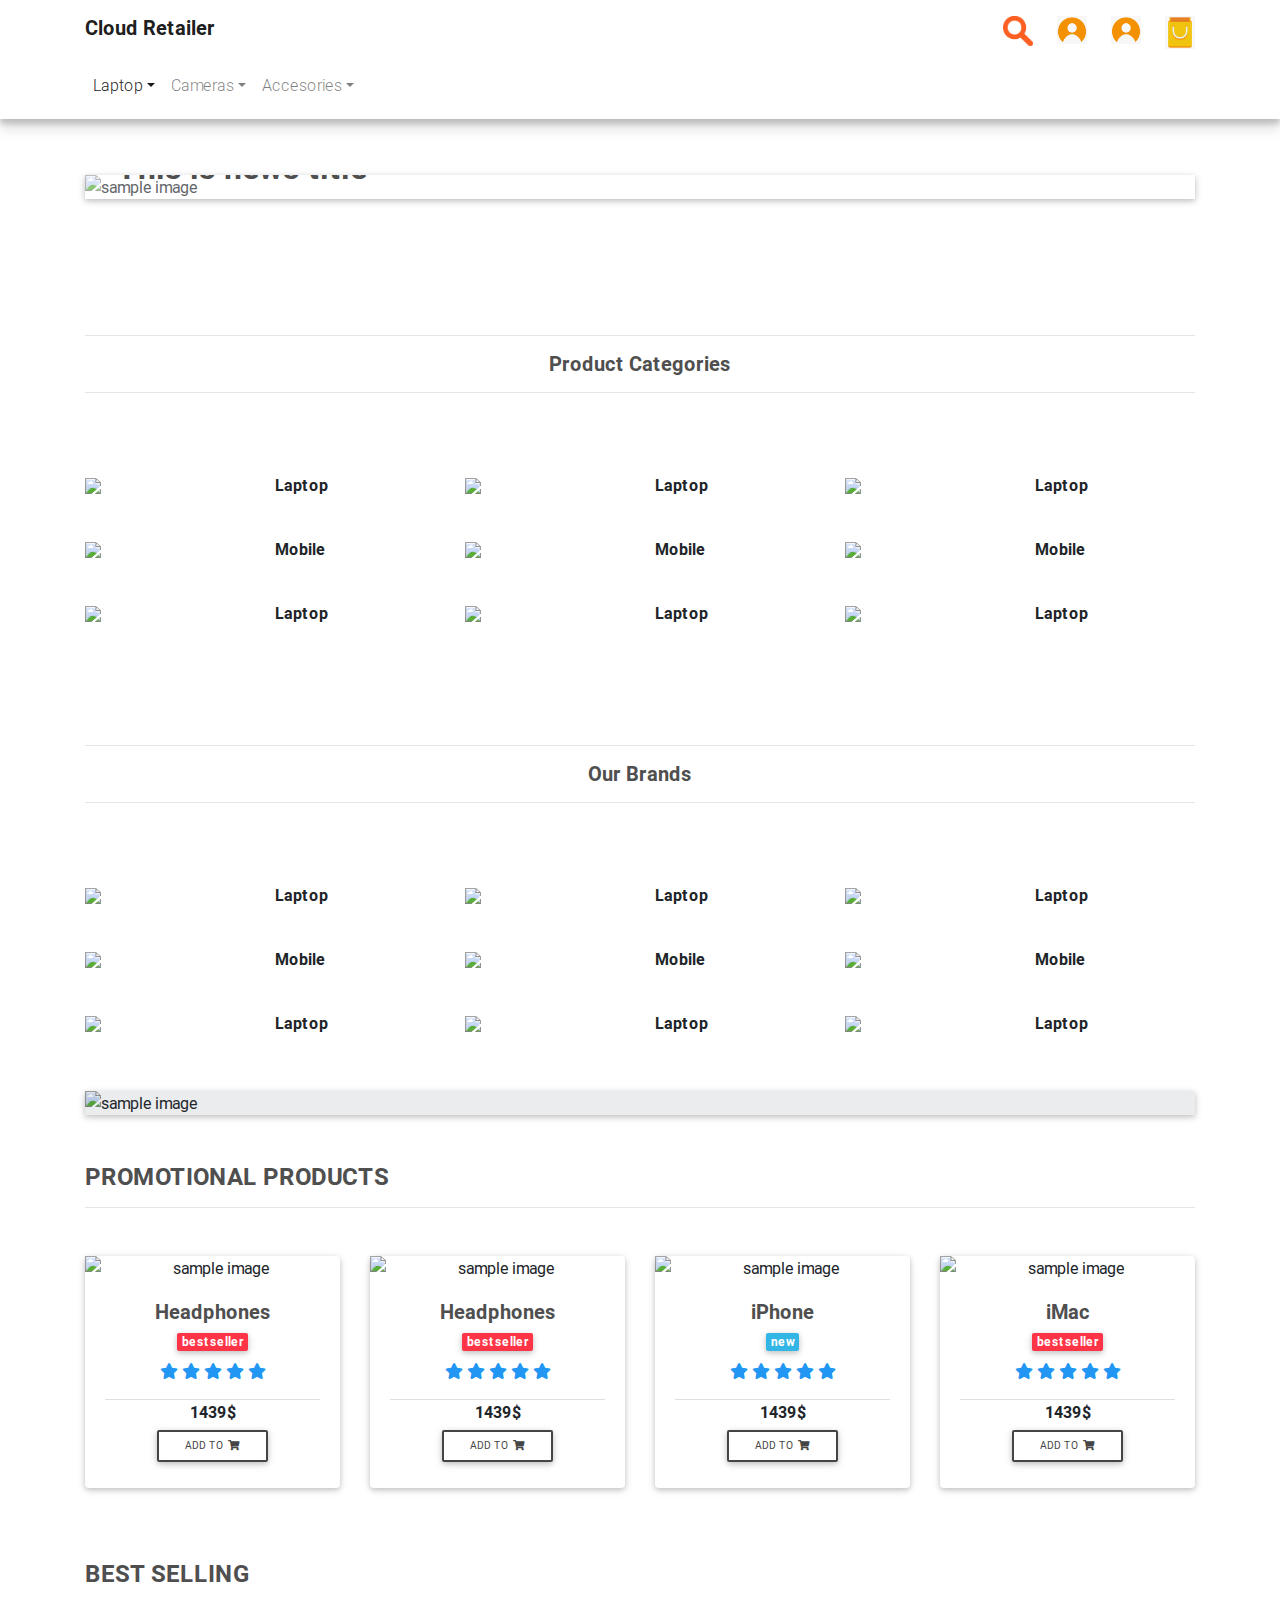
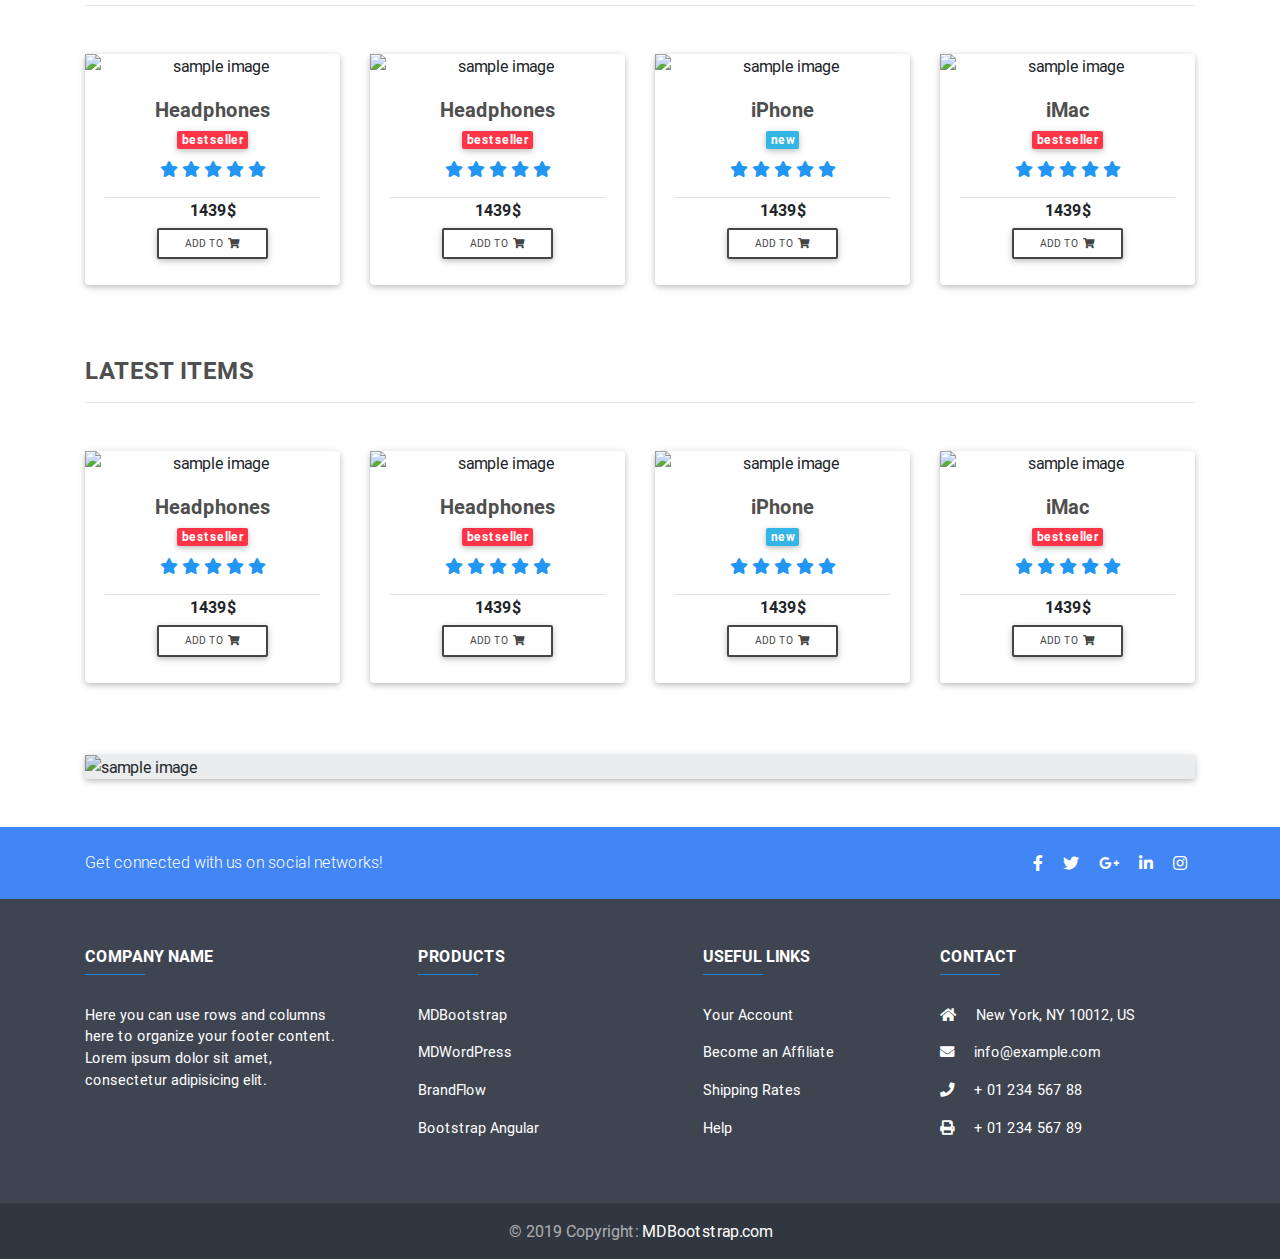
==== commit eab2d807: "User Dashboard menu added" ====
--- a/index.html
+++ b/index.html
@@ -63,6 +63,33 @@
                   </div>
                 </div>
                 <!-- Search Modal -->
+              </li>
+              <li class="nav-item ml-custom-5 mr-md-4 mt-md-2 mr-custom-3 mt-4">
+                <!--Modal: Login / Register Form-->
+                <img data-toggle="modal" data-target="#userDashboard"  width="30px" src="./img/user.png" alt="">
+                <div class="modal fade" id="userDashboard" tabindex="-1" role="dialog" aria-labelledby="myModalLabel" aria-hidden="true">
+                  <div class="modal-dialog cascading-modal" role="document">
+                    <!--Content-->
+                    <div class="modal-content">
+                      <div class="modal-body">
+                        <ul class="list-group">
+                          <li class="list-group-item d-flex justify-content-between align-items-center">
+                            <a href="#!" class="list-group-item-action"><img width="30px" src="./img/user.png" alt=""> User Name</a>
+                          </li>
+                          <li class="list-group-item d-flex justify-content-between align-items-center">
+                            <a href="#!" class="list-group-item-action">My Profile</a>
+                          </li>
+                          <li class="list-group-item">
+                            <a href="#!" class="list-group-item-action d-flex justify-content-between align-items-center">My Balance
+                            <span class="badge badge-primary badge-pill">170 TK</span></a>
+                          </li>
+                        </ul>
+                      </div>
+                    </div>
+                    <!--/.Content-->
+                  </div>
+                </div>
+                <!--Modal: Login / Register Form-->
               </li>
             <li class="nav-item ml-custom-5 mr-md-4 mt-md-2 mr-custom-3 mt-4">
                 <!--Modal: Login / Register Form-->
@@ -244,13 +271,13 @@
                       <div class="modal-footer d-flex justify-content-md-center">
                         <div class="row">
                           <div class="col-md-4 col-12">
-                            <button type="button" class="btn btn-outline-primary btn-block-sm" data-dismiss="modal">Close</button>
-                          </div>
-                          <div class="col-md-4 col-12">
                             <button class="btn btn-primary btn-block-sm">Shopping</button>
                           </div>
                           <div class="col-md-4 col-12">
                             <button class="btn btn-primary btn-block-sm">Checkout</button>
+                          </div>
+                          <div class="col-md-4 col-12">
+                            <button type="button" class="btn btn-outline-primary btn-block-sm" data-dismiss="modal">Close</button>
                           </div>
                         </div>
                       </div>
--- a/css/style.css
+++ b/css/style.css
@@ -45,9 +45,7 @@
     .ml-custom-5{
         margin-left: 4rem!important;
     }
-    .mr-custom-3{
-        /* margin-right: 3rem!important; */
-    }
+    
     button.navbar-toggler {
         position: absolute;
         top: -50px;
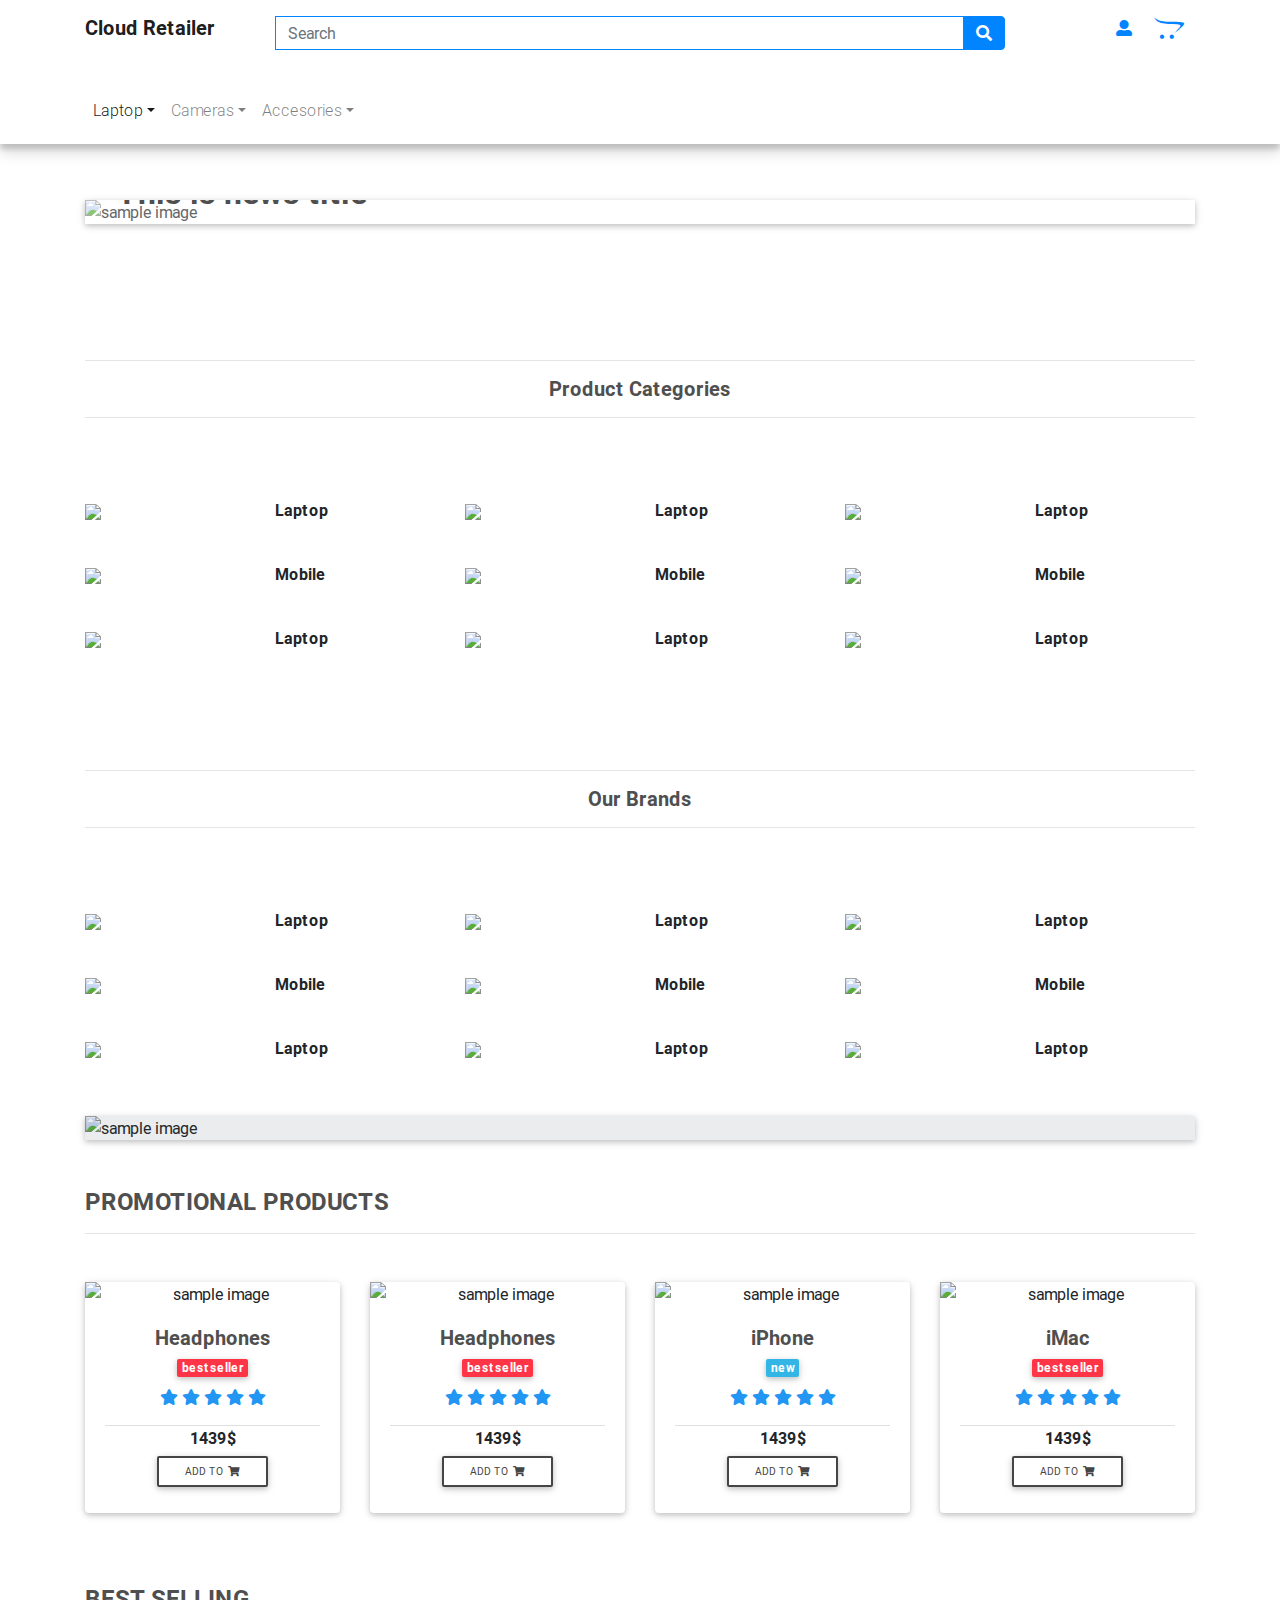
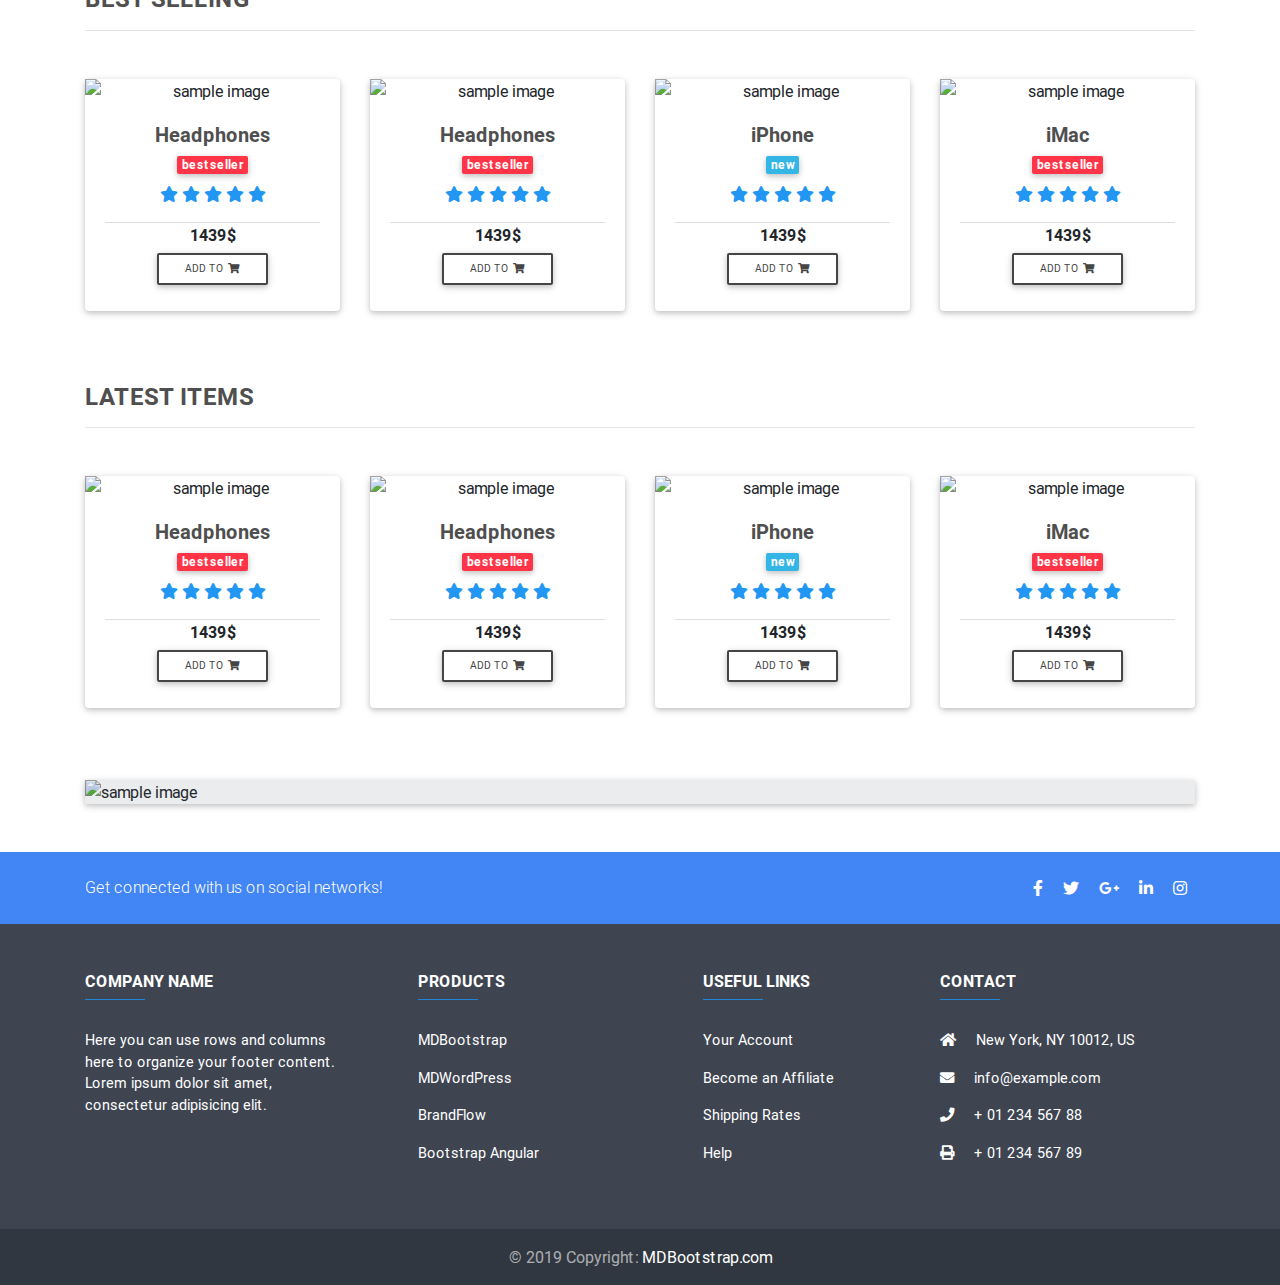
==== commit cab855d5: "cart menu added and fixed the search bar for mobile device" ====
--- a/index.html
+++ b/index.html
@@ -25,267 +25,96 @@
 <!-- Top Navigation -->
   <header>
     <!--Navbar -->
-    <nav class="navbar navbar-light">
+    <nav class="navbar navbar-expand-lg navbar-light">
       <div class="container">
         <div class="row">
-          <div class="col-md-4 col-12">
+          <div class="col-md-2">
             <a class="navbar-brand font-weight-bold" href="#">Cloud Retailer</a>
           </div>
-          <div class="offset-md-4 offset-sm-12"></div>
-          <div class="col-md-4 col-sm-3 d-flex justify-content-md-end">
+          <div class="col-md-8 flexible-search">
+            <div class="input-group md-form form-sm form-2 p-0 mt-2">
+              <input class="form-control my-0 py-1 amber-border" type="text" placeholder="Search" aria-label="Search">
+              <div class="input-group-append">
+                <span class="input-group-text amber lighten-3" id="basic-text1"><i class="fas fa-search text-grey"
+                    aria-hidden="true"></i></span>
+              </div>
+            </div>
+          </div>
+          <div class="col-md-2 d-flex justify-content-md-end">
             <ul class="navbar-nav ml-auto nav-flex-icons">
-            <li class="nav-item ml-custom-5 mr-md-4 mt-md-2 mt-4">
-                <!-- Search modal -->
-                <img data-toggle="modal" data-target="#searchModal"  width="30px" src="./img/search.png" alt="">
-
-                
-                <div class="modal fade" id="searchModal" tabindex="-1" role="dialog" aria-labelledby="exampleModalCenterTitle"
-                  aria-hidden="true">
-
-                  <!-- Add .modal-dialog-centered to .modal-dialog to vertically center the modal -->
-                  <div class="modal-dialog modal-dialog-centered" role="document">
-
-
-                    <div class="modal-content">
-                      <div class="modal-header">
-                        <h5 class="modal-title" id="exampleModalLongTitle">What are you looking for?</h5>
-                        <button type="button" class="close" data-dismiss="modal" aria-label="Close">
-                          <span aria-hidden="true">&times;</span>
-                        </button>
-                      </div>
-                      <div class="modal-body">
-                        <form class="form-block w-100 mx-3 mt-3 d-flex justify-content-center md-form form-sm mt-0">
-                          <input class="form-control form-control-sm mr-3 w-90" type="text" placeholder="Search"
-                            aria-label="Search">
-                        </form>
-                      </div>
+              <li class="nav-item">
+                <a class="nav-link waves-effect waves-light">
+                  <i class="fas brand-color fa-user-alt"></i>
+                </a>
+              </li>
+              <li class="nav-item">
+                <a data-toggle="modal" data-target="#modalPoll-1" class="nav-link waves-effect waves-light">
+                  <i class="fab brand-color fa-opencart"></i>
+                </a>
+              </li>            
+              <!-- Modal: modalPoll -->
+              <div class="modal fade right" id="modalPoll-1" tabindex="-1" role="dialog" aria-labelledby="exampleModalLabel"
+                aria-hidden="true" data-backdrop="false">
+                <div class="modal-dialog modal-full-height modal-right modal-notify modal-info" role="document">
+                  <div class="modal-content">
+                    <!--Header-->
+                    <div class="modal-header">
+                      <p class="heading lead">Your Shopping Cart!
+                      </p>
+              
+                      <button type="button" class="close" data-dismiss="modal" aria-label="Close">
+                        <span aria-hidden="true" class="white-text">×</span>
+                      </button>
+                    </div>
+              
+                    <!--Body-->
+                    <div class="modal-body">
+                      <ul class="list-group">
+                        <a href="">
+                          <li class="list-group-item d-flex justify-content-between align-items-center">
+                            <img height="30px" src="./img/shopping-bag-outline.png" alt=""> Cras justo odio
+                            <span class="badge badge-primary badge-pill">14</span>
+                          </li>
+                        </a>
+                        <a href="">
+                          <li class="list-group-item d-flex justify-content-between align-items-center">
+                            <img height="30px" src="./img/shopping-bag-outline.png" alt=""> Cras justo odio
+                            <span class="badge badge-primary badge-pill">14</span>
+                          </li>
+                        </a>
+                        <a href="">
+                          <li class="list-group-item d-flex justify-content-between align-items-center">
+                            <img height="30px" src="./img/shopping-bag-outline.png" alt=""> Cras justo odio
+                            <span class="badge badge-primary badge-pill">14</span>
+                          </li>
+                        </a>
+                      </ul>         
+                    </div>
+              
+                    <!--Footer-->
+                    <div class="modal-footer justify-content-center">
+                      <p><a type="button" class="btn btn-primary">Checkout
+                      </a></p>
+                      <p>
+                        <a type="button" class="btn btn-outline-primary">Shopping</a>
+                      </p>  
                     </div>
                   </div>
                 </div>
-                <!-- Search Modal -->
-              </li>
-              <li class="nav-item ml-custom-5 mr-md-4 mt-md-2 mr-custom-3 mt-4">
-                <!--Modal: Login / Register Form-->
-                <img data-toggle="modal" data-target="#userDashboard"  width="30px" src="./img/user.png" alt="">
-                <div class="modal fade" id="userDashboard" tabindex="-1" role="dialog" aria-labelledby="myModalLabel" aria-hidden="true">
-                  <div class="modal-dialog cascading-modal" role="document">
-                    <!--Content-->
-                    <div class="modal-content">
-                      <div class="modal-body">
-                        <ul class="list-group">
-                          <li class="list-group-item d-flex justify-content-between align-items-center">
-                            <a href="#!" class="list-group-item-action"><img width="30px" src="./img/user.png" alt=""> User Name</a>
-                          </li>
-                          <li class="list-group-item d-flex justify-content-between align-items-center">
-                            <a href="#!" class="list-group-item-action">My Profile</a>
-                          </li>
-                          <li class="list-group-item">
-                            <a href="#!" class="list-group-item-action d-flex justify-content-between align-items-center">My Balance
-                            <span class="badge badge-primary badge-pill">170 TK</span></a>
-                          </li>
-                        </ul>
-                      </div>
-                    </div>
-                    <!--/.Content-->
-                  </div>
-                </div>
-                <!--Modal: Login / Register Form-->
-              </li>
-            <li class="nav-item ml-custom-5 mr-md-4 mt-md-2 mr-custom-3 mt-4">
-                <!--Modal: Login / Register Form-->
-                <img data-toggle="modal" data-target="#userModal"  width="30px" src="./img/user.png" alt="">
-                <div class="modal fade" id="userModal" tabindex="-1" role="dialog" aria-labelledby="myModalLabel" aria-hidden="true">
-                  <div class="modal-dialog cascading-modal" role="document">
-                    <!--Content-->
-                    <div class="modal-content">
-
-                      <!--Modal cascading tabs-->
-                      <div class="modal-c-tabs">
-
-                        <!-- Nav tabs -->
-                        <ul class="nav nav-tabs md-tabs tabs-2 light-blue darken-3" role="tablist">
-                          <li class="nav-item">
-                            <a class="nav-link active" data-toggle="tab" href="#panel7" role="tab"><i class="fas fa-user mr-1"></i>
-                              Login</a>
-                          </li>
-                          <li class="nav-item">
-                            <a class="nav-link" data-toggle="tab" href="#panel8" role="tab"><i class="fas fa-user-plus mr-1"></i>
-                              Register</a>
-                          </li>
-                        </ul>
-
-                        <!-- Tab panels -->
-                        <div class="tab-content">
-                          <!--Panel 7-->
-                          <div class="tab-pane fade in show active" id="panel7" role="tabpanel">
-
-                            <!--Body-->
-                            <div class="modal-body mb-1">
-                              <div class="md-form form-sm mb-5">
-                                <i class="fas fa-envelope prefix"></i>
-                                <input type="email" id="modalLRInput10" class="form-control form-control-sm validate">
-                                <label data-error="wrong" data-success="right" for="modalLRInput10">Your email</label>
-                              </div>
-
-                              <div class="md-form form-sm mb-4">
-                                <i class="fas fa-lock prefix"></i>
-                                <input type="password" id="modalLRInput11" class="form-control form-control-sm validate">
-                                <label data-error="wrong" data-success="right" for="modalLRInput11">Your password</label>
-                              </div>
-                              <div class="text-center mt-2">
-                                <button class="btn btn-info">Log in <i class="fas fa-sign-in ml-1"></i></button>
-                              </div>
-                            </div>
-                            <!--Footer-->
-                            <div class="modal-footer">
-                              <div class="container">
-                                <div class="row">
-                                  <div class="options col-md-6 col-12 text-center text-md-left mt-1">
-                                    <p><a href="#" class="blue-text">Not a member? Sign Up</a></p>
-                                    <p><a href="#" class="blue-text">Forgot Password?</a></p>
-                                  </div>
-                                  <div class="col-md-6 col-12 text-center">
-                                    <button type="button" class="btn btn-outline-info waves-effect ml-auto" data-dismiss="modal">Close</button>
-                                  </div>
-                                </div>
-                              </div>
-                            </div>
-
-                          </div>
-                          <!--/.Panel 7-->
-
-                          <!--Panel 8-->
-                          <div class="tab-pane fade" id="panel8" role="tabpanel">
-
-                            <!--Body-->
-                            <div class="modal-body">
-                              <div class="md-form form-sm mb-5">
-                                <i class="fas fa-envelope prefix"></i>
-                                <input type="email" id="modalLRInput12" class="form-control form-control-sm validate">
-                                <label data-error="wrong" data-success="right" for="modalLRInput12">Your email</label>
-                              </div>
-
-                              <div class="md-form form-sm mb-5">
-                                <i class="fas fa-lock prefix"></i>
-                                <input type="password" id="modalLRInput13" class="form-control form-control-sm validate">
-                                <label data-error="wrong" data-success="right" for="modalLRInput13">Your password</label>
-                              </div>
-
-                              <div class="md-form form-sm mb-4">
-                                <i class="fas fa-lock prefix"></i>
-                                <input type="password" id="modalLRInput14" class="form-control form-control-sm validate">
-                                <label data-error="wrong" data-success="right" for="modalLRInput14">Repeat password</label>
-                              </div>
-
-                              <div class="text-center form-sm mt-2">
-                                <button class="btn btn-info">Sign up <i class="fas fa-sign-in ml-1"></i></button>
-                              </div>
-
-                            </div>
-                            <!--Footer-->
-                            <div class="modal-footer">
-                              <div class="container">
-                                <div class="row">
-                                  <div class="options col-md-6 col-12 text-center text-md-left mt-1">
-                                    <a href="#" class="blue-text"><p class="pt-1">Already have an account? Log In</p></a>
-                                  </div>
-                                  <div class="col-md-6 col-12 text-center">
-                                    <button type="button" class="btn btn-outline-info waves-effect ml-auto" data-dismiss="modal">Close</button>
-                                  </div>
-                                </div>
-                              </div>
-                            </div>
-                          </div>
-                          <!--/.Panel 8-->
-                        </div>
-
-                      </div>
-                    </div>
-                    <!--/.Content-->
-                  </div>
-                </div>
-                <!--Modal: Login / Register Form-->
-              </li>
-            <li class="nav-item ml-custom-5 mt-md-2 mt-4">
-                <!-- Modal: modalCart -->
-                <img data-toggle="modal" data-target="#cartModal" width="30px" src="./img/cart.png" alt="">
-                <div class="modal fade" id="cartModal" tabindex="-1" role="dialog" aria-labelledby="exampleModalLabel"
-                  aria-hidden="true">
-                  <div class="modal-dialog" role="document">
-                    <div class="modal-content">
-                      <!--Header-->
-                      <div class="modal-header">
-                        <h4 class="modal-title" id="myModalLabel">Your cart</h4>
-                        <button type="button" class="close" data-dismiss="modal" aria-label="Close">
-                          <span aria-hidden="true">×</span>
-                        </button>
-                      </div>
-                      <!--Body-->
-                      <div class="modal-body">
-
-                        <table class="table table-hover">
-                          <thead>
-                            <tr>
-                              <th>#</th>
-                              <th>Product name</th>
-                              <th>Price</th>
-                              <th>Remove</th>
-                            </tr>
-                          </thead>
-                          <tbody>
-                            <tr>
-                              <th scope="row">1</th>
-                              <td>Product 1</td>
-                              <td>100 TK</td>
-                              <td><a><i class="fas fa-times"></i></a></td>
-                            </tr>
-                            <tr>
-                              <th scope="row">2</th>
-                              <td>Product 2</td>
-                              <td>100 TK</td>
-                              <td><a><i class="fas fa-times"></i></a></td>
-                            </tr>
-                            <tr>
-                              <th scope="row">3</th>
-                              <td>Product 3</td>
-                              <td>100 TK</td>
-                              <td><a><i class="fas fa-times"></i></a></td>
-                            </tr>
-                            <tr>
-                              <th scope="row">4</th>
-                              <td>Product 4</td>
-                              <td>100 TK</td>
-                              <td><a><i class="fas fa-times"></i></a></td>
-                            </tr>
-                            <tr class="total">
-                              <th scope="row">5</th>
-                              <td>Total</td>
-                              <td>400 TK</td>
-                              <td></td>
-                            </tr>
-                          </tbody>
-                        </table>
-
-                      </div>
-                      <!--Footer-->
-                      <div class="modal-footer d-flex justify-content-md-center">
-                        <div class="row">
-                          <div class="col-md-4 col-12">
-                            <button class="btn btn-primary btn-block-sm">Shopping</button>
-                          </div>
-                          <div class="col-md-4 col-12">
-                            <button class="btn btn-primary btn-block-sm">Checkout</button>
-                          </div>
-                          <div class="col-md-4 col-12">
-                            <button type="button" class="btn btn-outline-primary btn-block-sm" data-dismiss="modal">Close</button>
-                          </div>
-                        </div>
-                      </div>
-                    </div>
-                  </div>
-                </div>
-                <!-- Modal: modalCart -->
-              </li>
+              </div>
+              <!-- Modal: modalPoll -->
+              <!-- <li class="nav-item dropdown">
+                <a class="nav-link dropdown-toggle" id="navbarDropdownMenuLink-333" data-toggle="dropdown"
+                  aria-haspopup="true" aria-expanded="false">
+                  <i class="fas fa-user"></i>
+                </a>
+                <div class="dropdown-menu dropdown-menu-right dropdown-default"
+                  aria-labelledby="navbarDropdownMenuLink-333">
+                  <a class="dropdown-item" href="#">Action</a>
+                  <a class="dropdown-item" href="#">Another action</a>
+                  <a class="dropdown-item" href="#">Something else here</a>
+                </div>
+              </li> -->
             </ul>
           </div>
         </div>
@@ -3189,7 +3018,6 @@
     $(".button-collapse").sideNav();
 
   </script>
-
 </body>
 
 </html>
--- a/css/style.css
+++ b/css/style.css
@@ -7,6 +7,15 @@
     left: 8px;
     top: 12px;
     font-size: 12px;
+}
+.my-form{
+    width: 70%;
+}
+input.form-control.my-input.mr-sm-2 {
+    width: 100%;
+}
+.modal-dialog.cascading-modal .modal-c-tabs .md-tabs{
+    margin-top: 1.5rem!important;
 }
 i.fab.fa-opencart, i.fas .fa-user {
     font-size: 24px;
@@ -18,32 +27,25 @@
 .navbar>.container{
     display: block;
 }
-
+.brand-color{
+    color: rgb(0, 132, 255);
+}
+.md-form input[type=text]:not(.browser-default){
+    border: 1px solid rgb(0, 132, 255);
+}
+.amber.lighten-3 {
+    background-color: rgb(0, 132, 255)!important;
+    border-color: rgb(0, 132, 255);
+    color: #fff;
+}
+/* .modal .modal-full-height{
+    width: 300px;
+} */
 @media (max-width: 576px) { 
-
-    button.navbar-toggler.absolute-toogler {
-        position: absolute;
-        top: 155px;
-        right: 20px;
-        z-index: 5;
-    }
-    div#navbarSupportedContent-4 {
-        position: absolute;
-        right: 0;
-        top: 200px;
-        z-index: 5;
-        background: #fff;
-        width: 100%;
-        text-align: right;
-        padding: 0 25px;
-    }
     
     a.navbar-brand.font-weight-bold{
         width: 100%;
         text-align: center;
-    }
-    .ml-custom-5{
-        margin-left: 4rem!important;
     }
     
     button.navbar-toggler {
@@ -54,6 +56,12 @@
         width: 100%;
         display: block;
     }
+    .flexible-search{
+        position: absolute;
+        left: 58px;
+        top: 45px;
+        width: 260px;
+    }
     
     
 
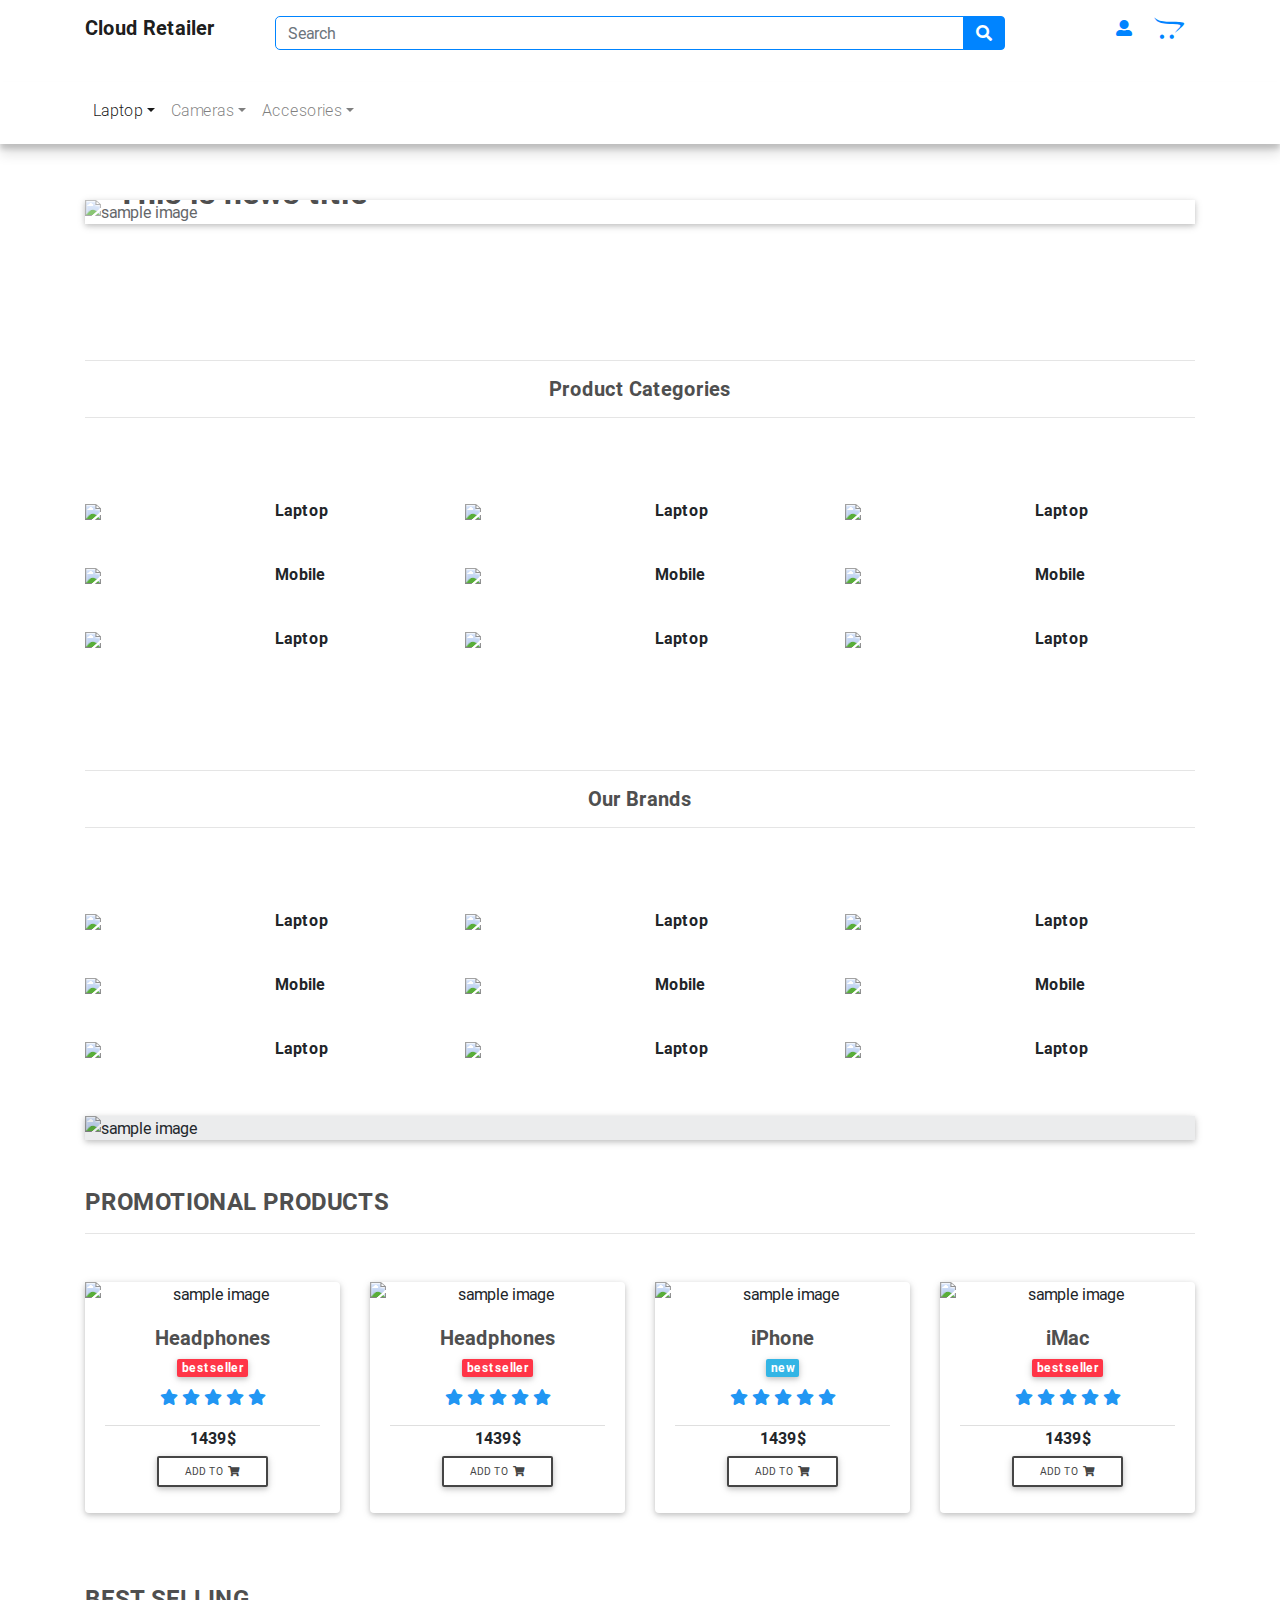
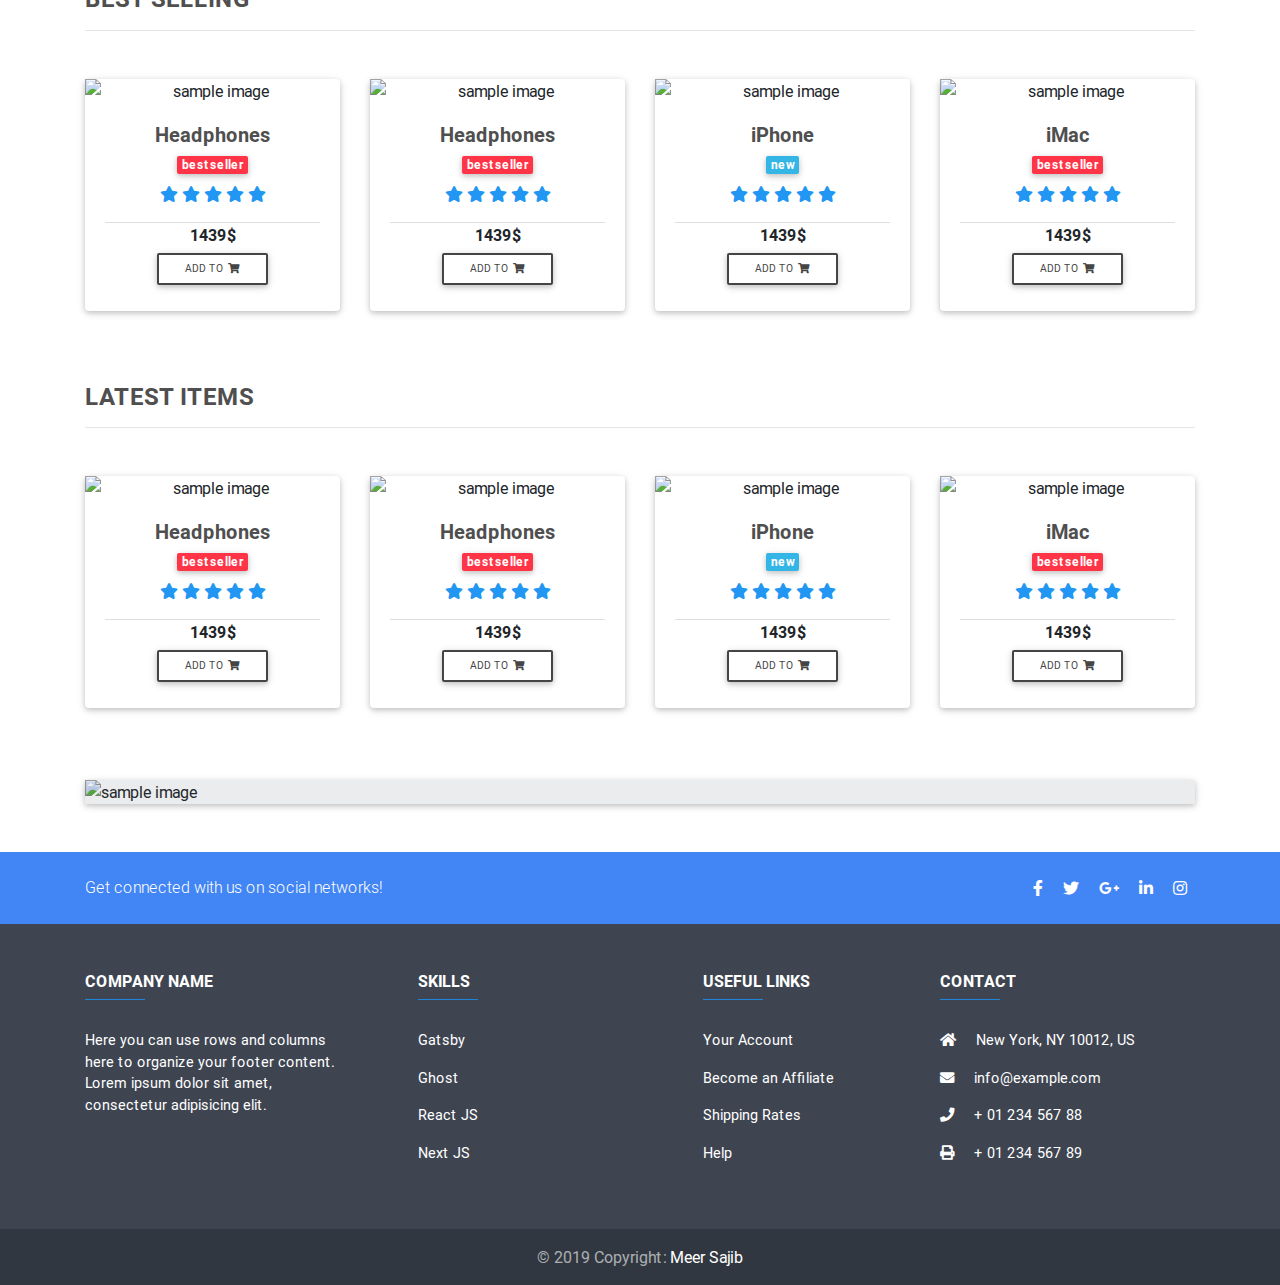
==== commit 1a3b56e2: "Update" ====
--- a/index.html
+++ b/index.html
@@ -2870,7 +2870,7 @@
 
           <h6 class="text-uppercase font-weight-bold">
 
-            <strong>Products</strong>
+            <strong>Skills</strong>
 
           </h6>
 
@@ -2878,25 +2878,25 @@
 
           <p>
 
-            <a href="#!">MDBootstrap</a>
+            <a href="#!">Gatsby</a>
 
           </p>
 
           <p>
 
-            <a href="#!">MDWordPress</a>
+            <a href="#!">Ghost</a>
 
           </p>
 
           <p>
 
-            <a href="#!">BrandFlow</a>
+            <a href="#!">React JS</a>
 
           </p>
 
           <p>
 
-            <a href="#!">Bootstrap Angular</a>
+            <a href="#!">Next JS</a>
 
           </p>
 
@@ -2981,7 +2981,7 @@
 
       <div class="container-fluid">
 
-        © 2019 Copyright: <a href="https://mdbootstrap.com/education/bootstrap/" target="_blank"> MDBootstrap.com </a>
+        © 2019 Copyright: <a href="" target="_blank">Meer Sajib</a>
 
       </div>
 
--- a/css/style.css
+++ b/css/style.css
@@ -2,6 +2,7 @@
 .navbar{
     box-shadow: 0 5px 5px 0 rgba(0,0,0,.16), 0 10px 12px 0 rgba(0,0,0,.12);
 }
+
 .cart-counter{
     position: absolute;
     left: 8px;
@@ -38,6 +39,10 @@
     border-color: rgb(0, 132, 255);
     color: #fff;
 }
+input.form-control.my-0.py-1.amber-border {
+    border-top-left-radius: 5px;
+    border-bottom-left-radius: 5px;
+}
 /* .modal .modal-full-height{
     width: 300px;
 } */
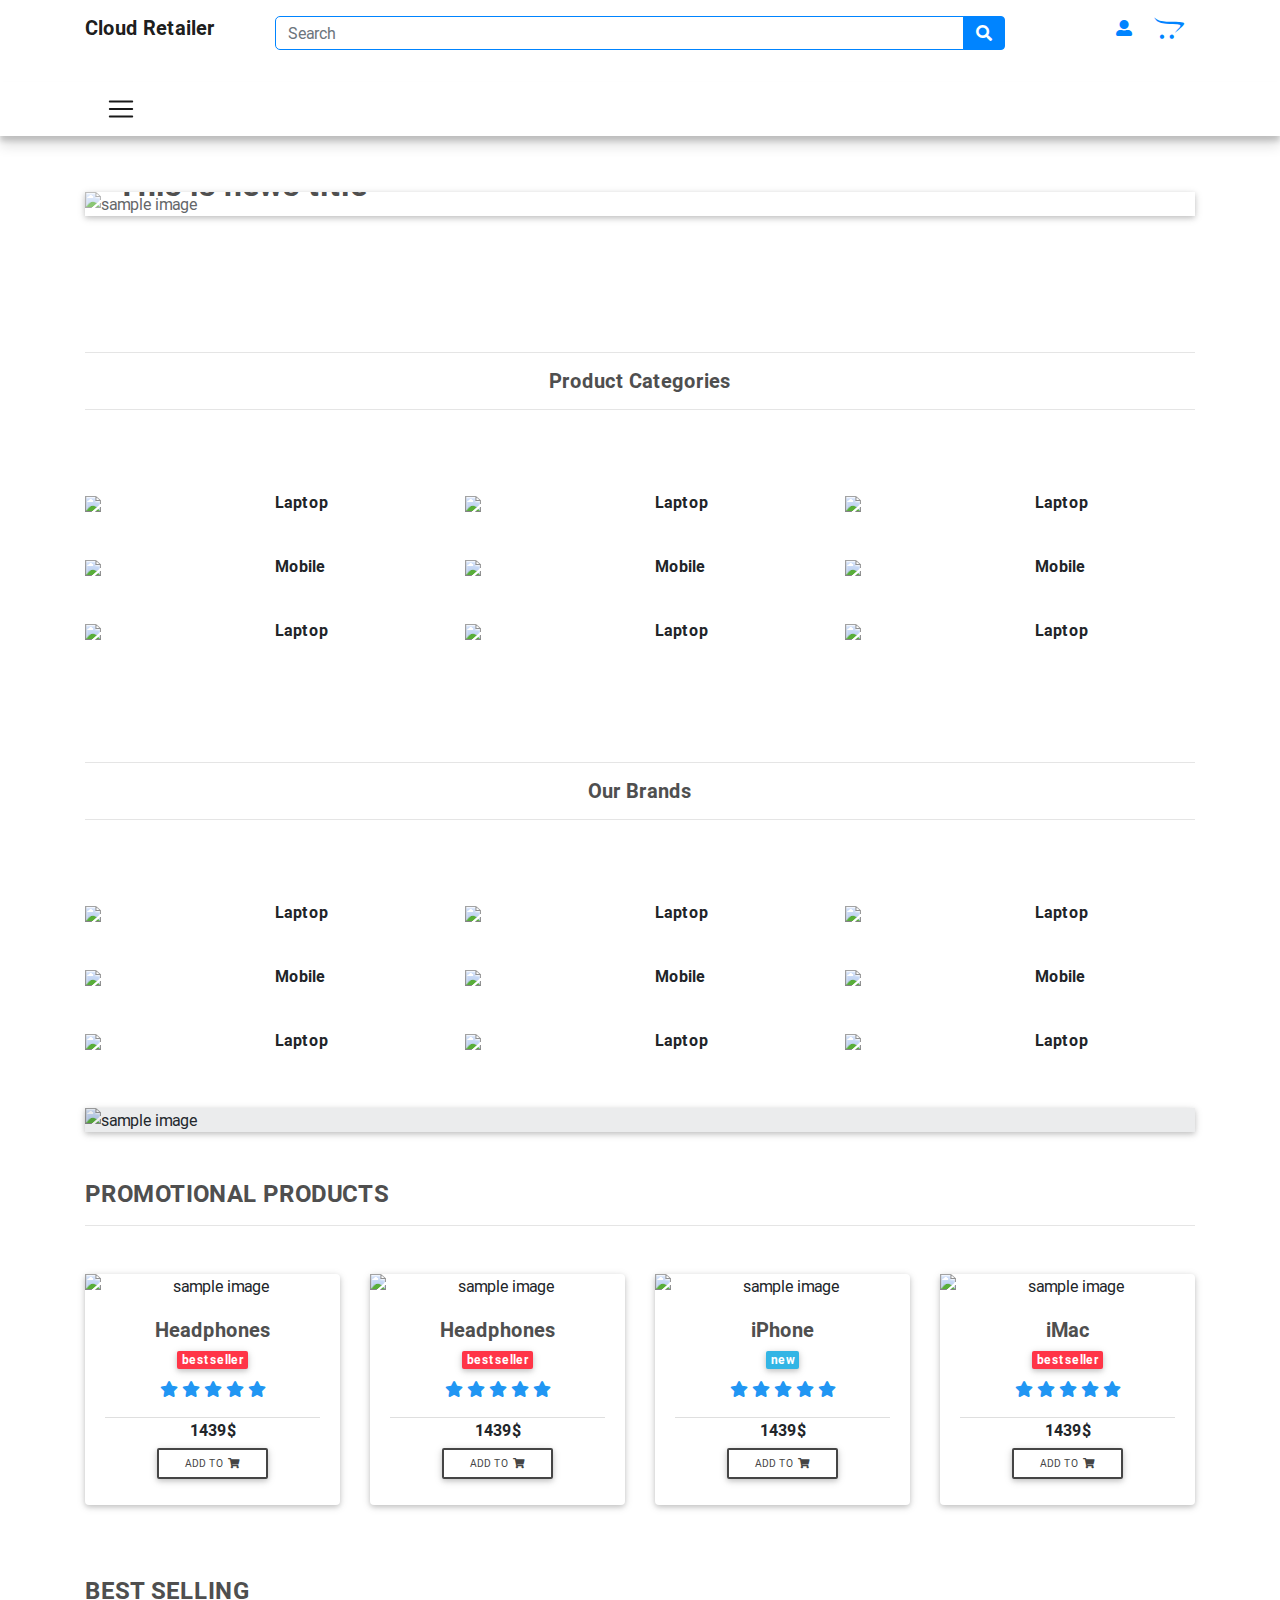
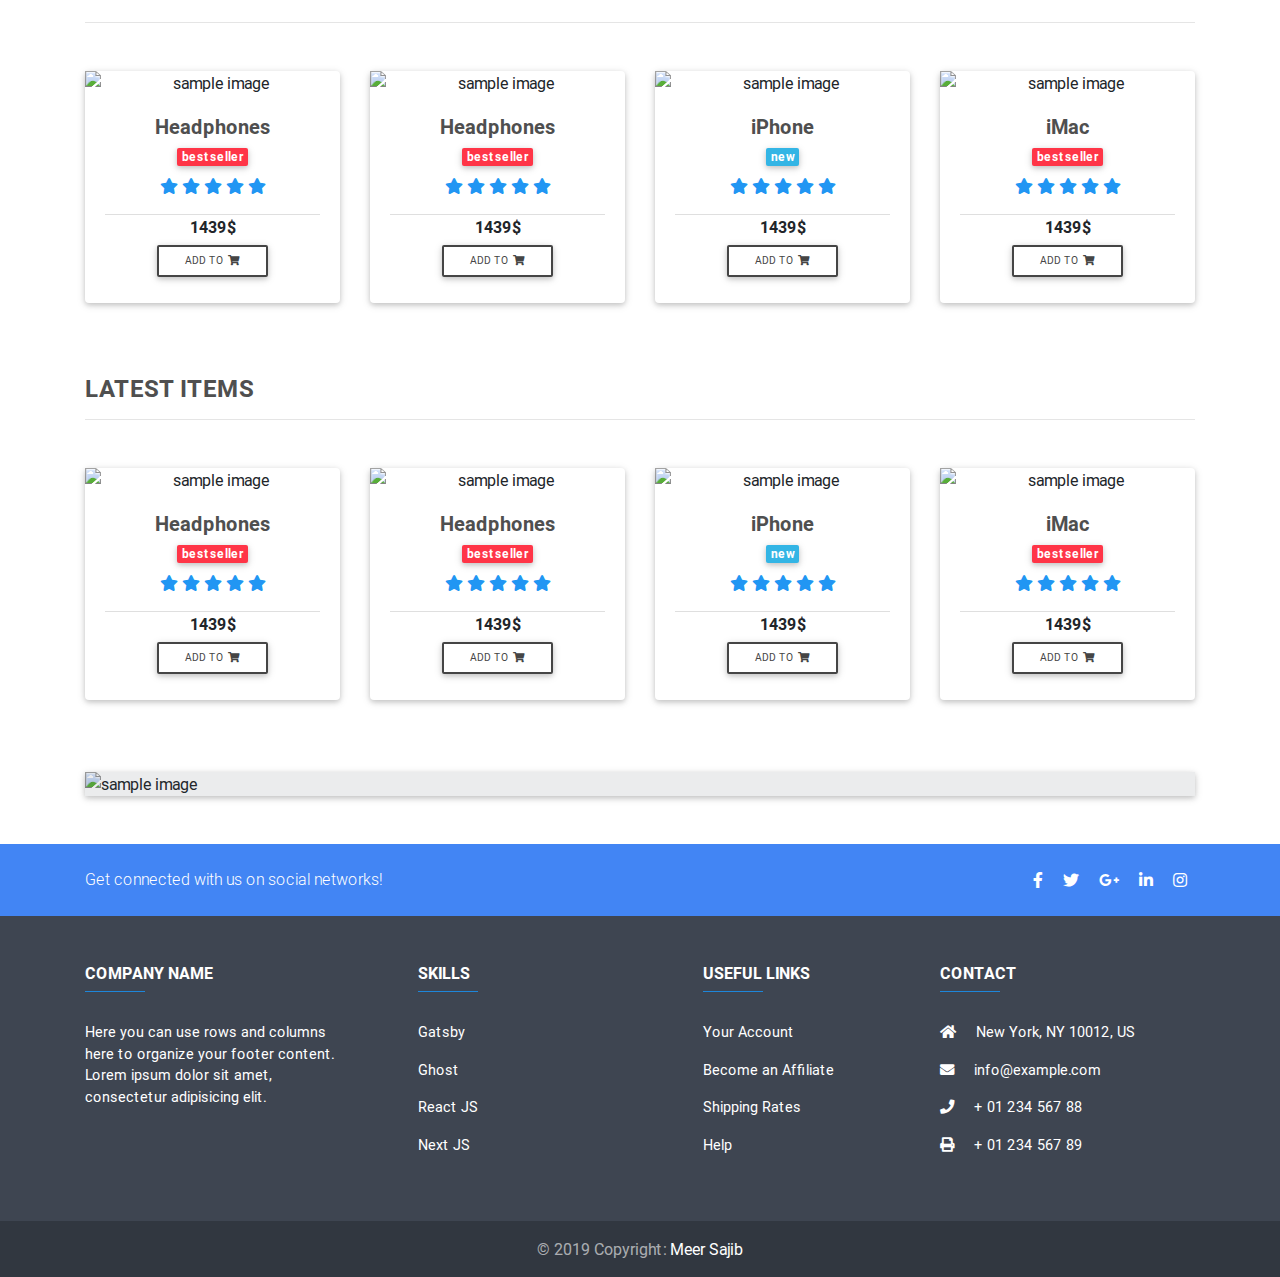
==== commit 0b63d2e6: "menu style change" ====
--- a/index.html
+++ b/index.html
@@ -22,7 +22,7 @@
 
 <body class="homepage-v1 hidden-sn white-skin animated">
 
-<!-- Top Navigation -->
+  <!-- Top Navigation -->
   <header>
     <!--Navbar -->
     <nav class="navbar navbar-expand-lg navbar-light">
@@ -51,22 +51,22 @@
                 <a data-toggle="modal" data-target="#modalPoll-1" class="nav-link waves-effect waves-light">
                   <i class="fab brand-color fa-opencart"></i>
                 </a>
-              </li>            
+              </li>
               <!-- Modal: modalPoll -->
-              <div class="modal fade right" id="modalPoll-1" tabindex="-1" role="dialog" aria-labelledby="exampleModalLabel"
-                aria-hidden="true" data-backdrop="false">
+              <div class="modal fade right" id="modalPoll-1" tabindex="-1" role="dialog"
+                aria-labelledby="exampleModalLabel" aria-hidden="true" data-backdrop="false">
                 <div class="modal-dialog modal-full-height modal-right modal-notify modal-info" role="document">
                   <div class="modal-content">
                     <!--Header-->
                     <div class="modal-header">
                       <p class="heading lead">Your Shopping Cart!
                       </p>
-              
+
                       <button type="button" class="close" data-dismiss="modal" aria-label="Close">
                         <span aria-hidden="true" class="white-text">×</span>
                       </button>
                     </div>
-              
+
                     <!--Body-->
                     <div class="modal-body">
                       <ul class="list-group">
@@ -88,16 +88,16 @@
                             <span class="badge badge-primary badge-pill">14</span>
                           </li>
                         </a>
-                      </ul>         
+                      </ul>
                     </div>
-              
+
                     <!--Footer-->
                     <div class="modal-footer justify-content-center">
                       <p><a type="button" class="btn btn-primary">Checkout
-                      </a></p>
+                        </a></p>
                       <p>
                         <a type="button" class="btn btn-outline-primary">Shopping</a>
-                      </p>  
+                      </p>
                     </div>
                   </div>
                 </div>
@@ -122,7 +122,7 @@
     </nav>
     <!--/.Navbar -->
   </header>
-<!-- Top Navigation -->
+  <!-- Top Navigation -->
 
   <!-- Intro -->
   <section class="">
@@ -130,493 +130,86 @@
     <div class="container-fluid mx-0 px-0">
 
       <!-- Navbar -->
-      <nav class="navbar navbar-expand-lg mb-5 navbar-light white">
+      <nav class="navbar navbar-expand-xs mb-5 navbar-light white">
 
         <div class="container">
 
           <!-- Collapse button -->
-          <button class="navbar-toggler" type="button" data-toggle="collapse" data-target="#navbarSupportedContent1"
-            aria-controls="navbarSupportedContent1" aria-expanded="false" aria-label="Toggle navigation">
+          <button data-toggle="modal" data-target="#modalPoll-2" class="navbar-toggler" type="button">
 
             <span class="navbar-toggler-icon pr-5"></span>
 
           </button>
-
-          <!-- Collapsible content -->
-          <div class="collapse navbar-collapse" id="navbarSupportedContent1">
-
-            <!-- Links -->
-            <ul class="navbar-nav mr-auto">
-
-              <li class="dropdown mega-dropdown active">
-
-                <a class="nav-link dropdown-toggle  no-caret" id="navbarDropdownMenuLink1" data-toggle="dropdown"
-                  aria-haspopup="true" aria-expanded="false">Laptop</a>
-
-                <div class="dropdown-menu mega-menu v-2 row z-depth-1 white" aria-labelledby="navbarDropdownMenuLink1">
-
-                  <div class="row mx-md-4 mx-1">
-
-                    <div class="col-md-6 col-xl-3 sub-menu my-xl-5 mt-5 mb-4">
-
-                      <h6 class="sub-title text-uppercase font-weight-bold blue-text">Brand</h6>
-
-                      <ul class="caret-style pl-0">
-
-                        <li class="">
-
-                          <a class="menu-item mb-0" href="">Sony</a>
-
-                        </li>
-
-                        <li class="">
-
-                          <a class="menu-item" href="">Lenovo</a>
-
-                        </li>
-
-                        <li class="">
-
-                          <a class="menu-item" href="">Apple</a>
-
-                        </li>
-
-                        <li class="">
-
-                          <a class="menu-item" href="">Dell</a>
-
-                        </li>
-
-                        <li class="">
-
-                          <a class="menu-item" href="">Asus</a>
-
-                        </li>
-
-                      </ul>
-
-                    </div>
-
-                    <div class="col-md-6 col-xl-3 sub-menu my-xl-5 mt-md-5 mt-4 mb-4">
-
-                      <h6 class="sub-title text-uppercase font-weight-bold blue-text">Sales</h6>
-
-                      <ul class="caret-style pl-0">
-
-                        <li class="">
-
-                          <a class="menu-item" href="">Laptops Up to 50% Off </a>
-
-                        </li>
-
-                        <li class="">
-
-                          <a class="menu-item" href="">Laptops under $399</a>
-
-                        </li>
-
-                        <li class="">
-
-                          <a class="menu-item" href="">Laptops Up to 50% Off</a>
-
-                        </li>
-
-                        <li class="">
-
-                          <a class="menu-item" href="">Laptops for designers</a>
-
-                        </li>
-
-                        <li class="">
-
-                          <a class="menu-item" href="">Laptops for developers</a>
-
-                        </li>
-
-                      </ul>
-
-                    </div>
-
-                    <div class="col-md-6 col-xl-3 sub-menu my-xl-5 mt-4 mb-4">
-
-                      <h6 class="sub-title text-uppercase font-weight-bold blue-text">Processor Type</h6>
-
-                      <ul class="caret-style pl-0">
-
-                        <li class="">
-
-                          <a class="menu-item" href="">Intel Core i5 4th Gen.</a>
-
-                        </li>
-
-                        <li class="">
-
-                          <a class="menu-item" href="">Intel Core i5 5th Gen.</a>
-
-                        </li>
-
-                        <li class="">
-
-                          <a class="menu-item" href="">Intel Core i5 3th Gen.</a>
-
-                        </li>
-
-                        <li class="">
-
-                          <a class="menu-item" href="">Intel Core i5 6th Gen.</a>
-
-                        </li>
-
-                        <li class="">
-
-                          <a class="menu-item" href="">Intel Core i5 7th Gen.</a>
-
-                        </li>
-
-                      </ul>
-
-                    </div>
-
-                    <div class="col-md-6 col-xl-3 sub-menu my-xl-5 mt-4 mb-5">
-
-                      <h6 class="sub-title text-uppercase font-weight-bold blue-text">Customers opinions</h6>
-
-                      <ul class="caret-style pl-0">
-
-                        <li class="">
-
-                          <a class="menu-item" href="">Totam rem aperiam eaque</a>
-
-                        </li>
-
-                        <li class="">
-
-                          <a class="menu-item" href="">Beatae vitae dicta sun</a>
-
-                        </li>
-
-                        <li class="">
-
-                          <a class="menu-item" href="">Quae ab illo inventore</a>
-
-                        </li>
-
-                        <li class="">
-
-                          <a class="menu-item" href="">Nemo enim ipsam</a>
-
-                        </li>
-
-                        <li class="">
-
-                          <a class="menu-item" href="">Neque porro quisquam est</a>
-
-                        </li>
-
-                      </ul>
-
-                    </div>
-
+          <div class="modal fade left" id="modalPoll-2" tabindex="-1" role="dialog" aria-labelledby="exampleModalLabel"
+            aria-hidden="true" data-backdrop="false">
+            <div class="modal-dialog modal-full-height modal-top-left modal-notify modal-info" role="document">
+              <div class="modal-content">
+                <!--Header-->
+                <div class="modal-header">
+                  <p class="heading lead">Categories
+                  </p>
+
+                  <button type="button" class="close" data-dismiss="modal" aria-label="Close">
+                    <span aria-hidden="true" class="white-text">×</span>
+                  </button>
+                </div>
+
+                <!--Body-->
+                <div class="modal-body">
+                  <div class="sidenav">
+                    <ul class='list-style'>
+                      <li>
+                        <a href="#about">Electronic Devices</a>
+                      </li>
+                      <li>
+
+                        <span class="dropdown-btn">
+                          <a href='#'>
+                            <span>
+                              Smart Phone
+                            </span>
+                            <i class="fas fa-chevron-down"></i>
+                          </a>
+                        </span>
+                        <div class="dropdown-container">
+                          <ul class='list-style'>
+                            <li><a href="#">Link 1</a>
+                            <li><a href="#">Link 2</a></li>
+                      </li>
+                      <li><a href="#">Link 3</a></li>
+                    </ul>
                   </div>
-
-                </div>
-
-              </li>
-
-              <li class="dropdown mega-dropdown">
-
-                <a class="nav-link dropdown-toggle no-caret" id="navbarDropdownMenuLink1" data-toggle="dropdown"
-                  aria-haspopup="true" aria-expanded="false">Cameras</a>
-
-                <div class="dropdown-menu mega-menu v-2 row z-depth-1 white" aria-labelledby="navbarDropdownMenuLink1">
-
-                  <div class="row mx-md-4 mx-1">
-
-                    <div class="col-md-12 col-lg-4 sub-menu my-lg-5 mt-5 mb-4">
-
-                      <h6 class="sub-title text-uppercase font-weight-bold blue-text">Featured</h6>
-
-                      <!-- Featured image -->
-                      <div class="view overlay mb-3 z-depth-1">
-
-                        <img src="https://mdbootstrap.com/img/Photos/Horizontal/E-commerce/Products/9.jpg"
-                          class="img-fluid" alt="First sample image">
-
-                        <div class="mask flex-center rgba-white-slight">
-
-                          <p></p>
-
-                        </div>
-
-                      </div>
-
-                      <h4 class="mb-2">
-
-                        <a class="news-title-2 pl-0" href="">Lorem ipsum dolor sit</a>
-
-                      </h4>
-
-                    </div>
-
-                    <div class="col-md-6 col-lg-4 sub-menu my-lg-5 my-4">
-
-                      <h6 class="sub-title text-uppercase font-weight-bold blue-text">Brands</h6>
-
-                      <ul class="caret-style pl-0">
-
-                        <li class="">
-
-                          <a class="menu-item" href="">Canon</a>
-
-                        </li>
-
-                        <li class="">
-
-                          <a class="menu-item" href="">Nikon</a>
-
-                        </li>
-
-                        <li class="">
-
-                          <a class="menu-item" href="">Sony</a>
-
-                        </li>
-
-                        <li class="">
-
-                          <a class="menu-item" href="">GoPro</a>
-
-                        </li>
-
-                        <li class="">
-
-                          <a class="menu-item" href="">Samsung</a>
-
-                        </li>
-
-                      </ul>
-
-                    </div>
-
-                    <div class="col-md-6 col-lg-4 sub-menu my-lg-5 my-4">
-
-                      <h6 class="sub-title text-uppercase font-weight-bold blue-text">Accesories</h6>
-
-                      <ul class="caret-style pl-0">
-
-                        <li class="">
-
-                          <a class="menu-item" href="">Excepteur sint</a>
-
-                        </li>
-
-                        <li class="">
-
-                          <a class="menu-item" href="">Sunt in culpa</a>
-
-                        </li>
-
-                        <li class="">
-
-                          <a class="menu-item" href="">Sed ut perspiciatis</a>
-
-                        </li>
-
-                        <li class="">
-
-                          <a class="menu-item" href="">Mollit anim id est</a>
-
-                        </li>
-
-                        <li class="">
-
-                          <a class="menu-item" href="">Accusantium doloremque</a>
-
-                        </li>
-
-                      </ul>
-
-                    </div>
-
-                  </div>
-
-                </div>
-
-              </li>
-
-              <li class="dropdown mega-dropdown">
-
-                <a class="nav-link dropdown-toggle no-caret" id="navbarDropdownMenuLink1" data-toggle="dropdown"
-                  aria-haspopup="true" aria-expanded="false">Accesories</a>
-
-                <div class="dropdown-menu mega-menu v-2 row z-depth-1 white" aria-labelledby="navbarDropdownMenuLink1">
-
-                  <div class="row mx-md-4 mx-1">
-
-                    <div class="col-md-6 col-xl-3 sub-menu my-xl-5 mt-5 mb-4">
-
-                      <h6 class="sub-title text-uppercase font-weight-bold blue-text">Featured</h6>
-
-                      <ul class="caret-style pl-0">
-
-                        <li class="">
-
-                          <a class="menu-item mb-0" href="">Mouse</a>
-
-                        </li>
-
-                        <li class="">
-
-                          <a class="menu-item" href="">Printer</a>
-
-                        </li>
-
-                        <li class="">
-
-                          <a class="menu-item" href="">Laptop bags</a>
-
-                        </li>
-
-                        <li class="">
-
-                          <a class="menu-item" href="">Software</a>
-
-                        </li>
-
-                        <li class="">
-
-                          <a class="menu-item" href="">Headphones</a>
-
-                        </li>
-
-                      </ul>
-
-                    </div>
-
-                    <div class="col-md-6 col-xl-3 sub-menu my-xl-5 mt-md-5 mt-4 mb-4">
-
-                      <h6 class="sub-title text-uppercase font-weight-bold blue-text">Related</h6>
-
-                      <!-- Featured image -->
-                      <div class="view overlay mb-3 z-depth-1">
-
-                        <img src="https://mdbootstrap.com/img/Photos/Horizontal/Work/6-col/img%20(43).jpg"
-                          class="img-fluid" alt="First sample image">
-
-                        <div class="mask flex-center rgba-white-slight">
-
-                          <p></p>
-
-                        </div>
-
-                      </div>
-
-                      <h4 class="mb-2">
-
-                        <a class="news-title-2 pl-0" href="">Lorem ipsum dolor sit</a>
-
-                      </h4>
-
-                      <p class="font-small text-uppercase dark-grey-text">
-
-                        <i class="far fa-clock-o pr-2" aria-hidden="true"></i>July 17, 2017 /
-
-                        <i class="far fa-comments px-1" aria-hidden="true"></i> 20</p>
-
-                    </div>
-
-                    <div class="col-md-6 col-xl-3 sub-menu my-xl-5 mt-4 mb-4">
-
-                      <h6 class="sub-title text-uppercase font-weight-bold blue-text">Bestseller</h6>
-
-                      <!-- Featured image -->
-                      <div class="view overlay mb-3 z-depth-1">
-
-                        <img src="https://mdbootstrap.com/img/Photos/Horizontal/E-commerce/Products/6.jpg"
-                          class="img-fluid" alt="First sample image">
-
-                        <div class="mask flex-center rgba-white-slight">
-
-                          <p></p>
-
-                        </div>
-
-                      </div>
-
-                      <h4 class="mb-2">
-
-                        <a class="news-title-2 pl-0" href="">Ut labore et dolore magna</a>
-
-                      </h4>
-
-                      <p class="font-small text-uppercase dark-grey-text">
-
-                        <i class="far fa-clock-o pr-2" aria-hidden="true"></i>July 16, 2017 /
-
-                        <i class="far fa-comments px-1" aria-hidden="true"></i> 25</p>
-
-                    </div>
-
-                    <div class="col-md-6 col-xl-3 sub-menu my-xl-5 mt-4 mb-5">
-
-                      <h6 class="sub-title text-uppercase font-weight-bold blue-text">
-
-                        Customers opinion</h6>
-
-                      <ul class="caret-style pl-0">
-
-                        <li class="">
-
-                          <a class="menu-item" href="">Totam rem aperiam eaque</a>
-
-                        </li>
-
-                        <li class="">
-
-                          <a class="menu-item" href="">Beatae vitae dicta sun</a>
-
-                        </li>
-
-                        <li class="">
-
-                          <a class="menu-item" href="">Quae ab illo inventore</a>
-
-                        </li>
-
-                        <li class="">
-
-                          <a class="menu-item" href="">Nemo enim ipsam</a>
-
-                        </li>
-
-                        <li class="">
-
-                          <a class="menu-item" href="">Neque porro quisquam est</a>
-
-                        </li>
-
-                      </ul>
-
-                    </div>
-
-                  </div>
-
-                </div>
-
-              </li>
-
-            </ul>
-            
-            <!-- Links -->
-           
-
+                  </li>
+                  <li>
+                    <span class="dropdown-btn">
+                      <a href='#'>
+                        <span>Mobile Accesories</span>
+                        <i class="fas fa-chevron-down"></i>
+                      </a>
+                    </span>
+                    <div class="dropdown-container">
+                      <ul class='list-style'>
+                        <li><a href="#">Link 1</a>
+                        <li><a href="#">Link 2</a></li>
+                  </li>
+                  <li><a href="#">Link 3</a></li>
+                  </ul>
+                </div>
+                </li>
+                </ul>
+              </div>
+              <!-- Sidebar menu ending here -->
+
+            </div>
           </div>
-          <!-- Collapsible content -->
-
         </div>
-
-      </nav>
-      <!-- Navbar -->
+    </div>
+
+
+    </div>
+
+    </nav>
+    <!-- Navbar -->
 
     </div>
 
@@ -684,7 +277,7 @@
           <!-- Grid row -->
 
         </section>
-        
+
 
         <!-- Section: product category list -->
         <section class="mb-5">
@@ -797,8 +390,8 @@
             </div>
             <!-- First Column -->
 
-             <!-- Second Column -->
-             <div class="col-md-4 col-4 pt-md-5">
+            <!-- Second Column -->
+            <div class="col-md-4 col-4 pt-md-5">
 
               <!-- First row -->
               <div class="row mt-md-2 py-2 mb-4 hoverable align-items-center">
@@ -887,8 +480,8 @@
             </div>
             <!-- Second Column -->
 
-             <!-- Third Column -->
-             <div class="col-md-4 col-4 pt-md-5">
+            <!-- Third Column -->
+            <div class="col-md-4 col-4 pt-md-5">
 
               <!-- First row -->
               <div class="row mt-md-2 py-2 mb-4 hoverable align-items-center">
@@ -1095,8 +688,8 @@
             </div>
             <!-- First Column -->
 
-             <!-- Second Column -->
-             <div class="col-md-4 col-4 pt-md-5">
+            <!-- Second Column -->
+            <div class="col-md-4 col-4 pt-md-5">
 
               <!-- First row -->
               <div class="row mt-md-2 py-2 mb-4 hoverable align-items-center">
@@ -1185,8 +778,8 @@
             </div>
             <!-- Second Column -->
 
-             <!-- Third Column -->
-             <div class="col-md-4 col-4 pt-md-5">
+            <!-- Third Column -->
+            <div class="col-md-4 col-4 pt-md-5">
 
               <!-- First row -->
               <div class="row mt-md-2 py-2 mb-4 hoverable align-items-center">
@@ -1282,67 +875,67 @@
         </section>
         <!-- Section: product brand list -->
 
-          <!-- Section: Advertising -->
-          <section>
-
-            <!-- Grid row -->
-            <div class="row">
-  
-              <!-- Grid column -->
-              <div class="col-12">
-  
-                <!-- Image -->
-                <div class="view  z-depth-1">
-  
-                  <img src="https://mdbootstrap.com/img/Photos/Others/ecommerce5.jpg" class="img-fluid"
-                    alt="sample image">
-  
-                  <div class="mask rgba-stylish-slight">
-  
-                    <div class="dark-grey-text text-right pt-lg-5 pt-md-1 mr-5 pr-md-4 pr-0">
-  
-                      <div>
-  
-                        <a>
-  
-                          <span class="badge badge-primary">SALE</span>
-  
-                        </a>
-  
-                        <h2 class="card-title font-weight-bold pt-md-3 pt-1">
-  
-                          <strong>Sale from 20% to 50% on every tablet!
-  
-                          </strong>
-  
-                        </h2>
-  
-                        <p class="pb-lg-3 pb-md-1 clearfix d-none d-md-block">Lorem ipsum dolor sit amet, consectetur
-  
-                          adipisicing elit. </p>
-  
-                        <a class="btn mr-0 btn-primary btn-rounded clearfix d-none d-md-inline-block">Read more</a>
-  
-                      </div>
-  
+        <!-- Section: Advertising -->
+        <section>
+
+          <!-- Grid row -->
+          <div class="row">
+
+            <!-- Grid column -->
+            <div class="col-12">
+
+              <!-- Image -->
+              <div class="view  z-depth-1">
+
+                <img src="https://mdbootstrap.com/img/Photos/Others/ecommerce5.jpg" class="img-fluid"
+                  alt="sample image">
+
+                <div class="mask rgba-stylish-slight">
+
+                  <div class="dark-grey-text text-right pt-lg-5 pt-md-1 mr-5 pr-md-4 pr-0">
+
+                    <div>
+
+                      <a>
+
+                        <span class="badge badge-primary">SALE</span>
+
+                      </a>
+
+                      <h2 class="card-title font-weight-bold pt-md-3 pt-1">
+
+                        <strong>Sale from 20% to 50% on every tablet!
+
+                        </strong>
+
+                      </h2>
+
+                      <p class="pb-lg-3 pb-md-1 clearfix d-none d-md-block">Lorem ipsum dolor sit amet, consectetur
+
+                        adipisicing elit. </p>
+
+                      <a class="btn mr-0 btn-primary btn-rounded clearfix d-none d-md-inline-block">Read more</a>
+
                     </div>
-  
+
                   </div>
-  
-                </div>
-                <!-- Image -->
-  
-              </div>
-              <!-- Grid column -->
-  
+
+                </div>
+
+              </div>
+              <!-- Image -->
+
             </div>
-            <!-- Grid row -->
-  
-          </section>
-          <!-- Section: Advertising -->
-
-         <!-- Section: promotional product Section -->
-         <section>
+            <!-- Grid column -->
+
+          </div>
+          <!-- Grid row -->
+
+        </section>
+        <!-- Section: Advertising -->
+
+        <!-- Section: promotional product Section -->
+        <section>
 
           <h4 class="font-weight-bold mt-5 dark-grey-text">
 
@@ -1645,7 +1238,7 @@
 
                   </ul>
 
-                   <!-- Card footer -->
+                  <!-- Card footer -->
                   <div class="card-footer p-0">
 
                     <div class="row mb-0">
@@ -1796,8 +1389,8 @@
         </section>
         <!-- Section:  promotional product Section -->
 
-         <!-- Section:  Best Selling product Section -->
-         <section>
+        <!-- Section:  Best Selling product Section -->
+        <section>
 
           <h4 class="font-weight-bold mt-5 dark-grey-text">
 
@@ -1807,7 +1400,7 @@
 
           <hr class="mb-5">
 
-           <!-- Grid row -->
+          <!-- Grid row -->
           <div class="row">
 
             <!-- Grid column -->
@@ -2100,7 +1693,7 @@
 
                   </ul>
 
-                   <!-- Card footer -->
+                  <!-- Card footer -->
                   <div class="card-footer p-0">
 
                     <div class="row mb-0">
@@ -2262,580 +1855,580 @@
 
           <hr class="mb-5">
 
-         <!-- Grid row -->
-         <div class="row">
+          <!-- Grid row -->
+          <div class="row">
+
+            <!-- Grid column -->
+            <div class="col-lg-3 col-6 mb-4">
+
+              <!-- Card -->
+              <div class="card card-ecommerce text-center">
+
+                <!-- Card image -->
+                <div class="view overlay">
+
+                  <img src="https://mdbootstrap.com/img/Photos/Horizontal/E-commerce/Products/12.jpg" class="img-fluid"
+                    alt="sample image">
+
+                  <a>
+
+                    <div class="mask rgba-white-slight"></div>
+
+                  </a>
+
+                </div>
+                <!-- Card image -->
+
+                <!-- Card content -->
+                <div class="card-body">
+
+                  <!-- Category & Title -->
+                  <h5 class="card-title mb-1">
+
+                    <strong>
+
+                      <a href="" class="dark-grey-text">Headphones</a>
+
+                    </strong>
+
+                  </h5>
+
+                  <span class="badge badge-danger mb-2">bestseller</span>
+
+                  <!-- Rating -->
+                  <ul class="rating">
+
+                    <li>
+
+                      <i class="fas fa-star blue-text"></i>
+
+                    </li>
+
+                    <li>
+
+                      <i class="fas fa-star blue-text"></i>
+
+                    </li>
+
+                    <li>
+
+                      <i class="fas fa-star blue-text"></i>
+
+                    </li>
+
+                    <li>
+
+                      <i class="fas fa-star blue-text"></i>
+
+                    </li>
+
+                    <li>
+
+                      <i class="fas fa-star blue-text"></i>
+
+                    </li>
+
+                  </ul>
+
+                  <!-- Card footer -->
+                  <div class="card-footer p-0">
+
+                    <div class="row mb-0">
+
+                      <div class="w-100 text-center">
+
+                        <strong>1439$</strong>
+
+                      </div>
+
+                      <div class="w-100 text-center">
+
+                        <a class="" data-toggle="tooltip" data-placement="top" title="Add to Cart">
+
+                          <button type="button" class="btn btn-sm btn-outline-default waves-effect">
+                            Add to<i class="fas fa-shopping-cart ml-1"></i>
+                          </button>
+
+
+                        </a>
+
+                      </div>
+
+                    </div>
+
+                  </div>
+
+                </div>
+                <!-- Card content -->
+
+              </div>
+              <!-- Card -->
+
+            </div>
+            <!-- Grid column -->
+
+            <!-- Grid column -->
+            <div class="col-lg-3 col-6 mb-4">
+
+              <!-- Card -->
+              <div class="card card-ecommerce text-center">
+
+                <!-- Card image -->
+                <div class="view overlay">
+
+                  <img src="https://mdbootstrap.com/img/Photos/Horizontal/E-commerce/Products/16.jpg" class="img-fluid"
+                    alt="sample image">
+
+                  <a>
+
+                    <div class="mask rgba-white-slight"></div>
+
+                  </a>
+
+                </div>
+                <!-- Card image -->
+
+                <!-- Card content -->
+                <div class="card-body">
+
+                  <!-- Category & Title -->
+                  <h5 class="card-title mb-1">
+
+                    <strong>
+
+                      <a href="" class="dark-grey-text">Headphones</a>
+
+                    </strong>
+
+                  </h5>
+
+                  <span class="badge badge-danger mb-2">bestseller</span>
+
+                  <!-- Rating -->
+                  <ul class="rating">
+
+                    <li>
+
+                      <i class="fas fa-star blue-text"></i>
+
+                    </li>
+
+                    <li>
+
+                      <i class="fas fa-star blue-text"></i>
+
+                    </li>
+
+                    <li>
+
+                      <i class="fas fa-star blue-text"></i>
+
+                    </li>
+
+                    <li>
+
+                      <i class="fas fa-star blue-text"></i>
+
+                    </li>
+
+                    <li>
+
+                      <i class="fas fa-star blue-text"></i>
+
+                    </li>
+
+                  </ul>
+
+                  <!-- Card footer -->
+                  <div class="card-footer p-0">
+
+                    <div class="row mb-0">
+
+                      <div class="w-100 text-center">
+
+                        <strong>1439$</strong>
+
+                      </div>
+
+                      <div class="w-100 text-center">
+
+                        <a class="" data-toggle="tooltip" data-placement="top" title="Add to Cart">
+
+                          <button type="button" class="btn btn-sm btn-outline-default waves-effect">
+                            Add to<i class="fas fa-shopping-cart ml-1"></i>
+                          </button>
+
+
+                        </a>
+
+                      </div>
+
+                    </div>
+
+                  </div>
+
+                </div>
+                <!-- Card content -->
+
+              </div>
+              <!-- Card -->
+
+            </div>
+            <!-- Grid column -->
+
+            <!-- Grid column -->
+            <div class="col-lg-3 col-6 mb-4">
+
+              <!-- Card -->
+              <div class="card card-ecommerce text-center">
+
+                <!-- Card image -->
+                <div class="view overlay">
+
+                  <img src="https://mdbootstrap.com/img/Photos/Horizontal/E-commerce/Products/11.jpg" class="img-fluid"
+                    alt="sample image">
+
+                  <a>
+
+                    <div class="mask rgba-white-slight"></div>
+
+                  </a>
+
+                </div>
+                <!-- Card image -->
+
+                <!-- Card content -->
+                <div class="card-body">
+
+                  <!-- Category & Title -->
+                  <h5 class="card-title mb-1">
+
+                    <strong>
+
+                      <a href="" class="dark-grey-text">iPhone</a>
+
+                    </strong>
+
+                  </h5>
+
+                  <span class="badge badge-info mb-2">new</span>
+
+                  <!-- Rating -->
+                  <ul class="rating">
+
+                    <li>
+
+                      <i class="fas fa-star blue-text"></i>
+
+                    </li>
+
+                    <li>
+
+                      <i class="fas fa-star blue-text"></i>
+
+                    </li>
+
+                    <li>
+
+                      <i class="fas fa-star blue-text"></i>
+
+                    </li>
+
+                    <li>
+
+                      <i class="fas fa-star blue-text"></i>
+
+                    </li>
+
+                    <li>
+
+                      <i class="fas fa-star blue-text"></i>
+
+                    </li>
+
+                  </ul>
+
+                  <!-- Card footer -->
+                  <div class="card-footer p-0">
+
+                    <div class="row mb-0">
+
+                      <div class="w-100 text-center">
+
+                        <strong>1439$</strong>
+
+                      </div>
+
+                      <div class="w-100 text-center">
+
+                        <a class="" data-toggle="tooltip" data-placement="top" title="Add to Cart">
+
+                          <button type="button" class="btn btn-sm btn-outline-default waves-effect">
+                            Add to<i class="fas fa-shopping-cart ml-1"></i>
+                          </button>
+
+
+                        </a>
+
+                      </div>
+
+                    </div>
+
+                  </div>
+
+                </div>
+                <!-- Card content -->
+              </div>
+              <!-- Card -->
+
+            </div>
+            <!-- Grid column -->
+
+            <!-- Grid column -->
+            <div class="col-lg-3 col-6 mb-4">
+
+              <!-- Card -->
+              <div class="card card-ecommerce text-center">
+
+                <!-- Card image -->
+                <div class="view overlay">
+
+                  <img src="https://mdbootstrap.com/img/Photos/Horizontal/E-commerce/Products/3.jpg" class="img-fluid"
+                    alt="sample image">
+
+                  <a>
+
+                    <div class="mask rgba-white-slight"></div>
+
+                  </a>
+
+                </div>
+                <!-- Card image -->
+
+                <!-- Card content -->
+                <div class="card-body">
+
+                  <!-- Category & Title -->
+                  <h5 class="card-title mb-1">
+
+                    <strong>
+
+                      <a href="" class="dark-grey-text">iMac</a>
+
+                    </strong>
+
+                  </h5>
+
+                  <span class="badge badge-danger mb-2">bestseller</span>
+
+                  <!-- Rating -->
+                  <ul class="rating">
+
+                    <li>
+
+                      <i class="fas fa-star blue-text"></i>
+
+                    </li>
+
+                    <li>
+
+                      <i class="fas fa-star blue-text"></i>
+
+                    </li>
+
+                    <li>
+
+                      <i class="fas fa-star blue-text"></i>
+
+                    </li>
+
+                    <li>
+
+                      <i class="fas fa-star blue-text"></i>
+
+                    </li>
+
+                    <li>
+
+                      <i class="fas fa-star blue-text"></i>
+
+                    </li>
+
+                  </ul>
+
+                  <!-- Card footer -->
+                  <div class="card-footer p-0">
+
+                    <div class="row mb-0">
+
+                      <div class="w-100 text-center">
+
+                        <strong>1439$</strong>
+
+                      </div>
+
+                      <div class="w-100 text-center">
+
+                        <a class="" data-toggle="tooltip" data-placement="top" title="Add to Cart">
+
+                          <button type="button" class="btn btn-sm btn-outline-default waves-effect">
+                            Add to<i class="fas fa-shopping-cart ml-1"></i>
+                          </button>
+
+
+                        </a>
+
+                      </div>
+
+                    </div>
+
+                  </div>
+
+                </div>
+                <!-- Card content -->
+
+              </div>
+              <!-- Card -->
+
+            </div>
+            <!-- Grid column -->
+
+          </div>
+          <!-- Grid row -->
+
+        </section>
+        <!-- Section: Latest product section -->
+
+        <!-- Section: Advertising -->
+        <section>
+
+          <!-- Grid row -->
+          <div class="row mt-5 mb-5">
+
+            <!-- Grid column -->
+            <div class="col-12">
+
+              <!-- Image -->
+              <div class="view  z-depth-1">
+
+                <img src="https://mdbootstrap.com/img/Photos/Others/ecommerce5.jpg" class="img-fluid"
+                  alt="sample image">
+
+                <div class="mask rgba-stylish-slight">
+
+                  <div class="dark-grey-text text-right pt-lg-5 pt-md-1 mr-5 pr-md-4 pr-0">
+
+                    <div>
+
+                      <a>
+
+                        <span class="badge badge-primary">SALE</span>
+
+                      </a>
+
+                      <h2 class="card-title font-weight-bold pt-md-3 pt-1">
+
+                        <strong>Sale from 20% to 50% on every tablet!
+
+                        </strong>
+
+                      </h2>
+
+                      <p class="pb-lg-3 pb-md-1 clearfix d-none d-md-block">Lorem ipsum dolor sit amet, consectetur
+
+                        adipisicing elit. </p>
+
+                      <a class="btn mr-0 btn-primary btn-rounded clearfix d-none d-md-inline-block">Read more</a>
+
+                    </div>
+
+                  </div>
+
+                </div>
+
+              </div>
+              <!-- Image -->
+
+            </div>
+            <!-- Grid column -->
+
+          </div>
+          <!-- Grid row -->
+
+        </section>
+        <!-- Section: Advertising -->
+
+      </div>
+      <!-- Content -->
+
+    </div>
+    <!-- Grid row -->
+
+  </div>
+  <!-- Main Container -->
+
+  <!-- Footer -->
+  <footer class="page-footer text-center text-md-left stylish-color-dark pt-0">
+
+    <div style="background-color: #4285f4;">
+
+      <div class="container">
+
+        <!-- Grid row -->
+        <div class="row py-4 d-flex align-items-center">
 
           <!-- Grid column -->
-          <div class="col-lg-3 col-6 mb-4">
-
-            <!-- Card -->
-            <div class="card card-ecommerce text-center">
-
-              <!-- Card image -->
-              <div class="view overlay">
-
-                <img src="https://mdbootstrap.com/img/Photos/Horizontal/E-commerce/Products/12.jpg" class="img-fluid"
-                  alt="sample image">
-
-                <a>
-
-                  <div class="mask rgba-white-slight"></div>
-
-                </a>
-
-              </div>
-              <!-- Card image -->
-
-              <!-- Card content -->
-              <div class="card-body">
-
-                <!-- Category & Title -->
-                <h5 class="card-title mb-1">
-
-                  <strong>
-
-                    <a href="" class="dark-grey-text">Headphones</a>
-
-                  </strong>
-
-                </h5>
-
-                <span class="badge badge-danger mb-2">bestseller</span>
-
-                <!-- Rating -->
-                <ul class="rating">
-
-                  <li>
-
-                    <i class="fas fa-star blue-text"></i>
-
-                  </li>
-
-                  <li>
-
-                    <i class="fas fa-star blue-text"></i>
-
-                  </li>
-
-                  <li>
-
-                    <i class="fas fa-star blue-text"></i>
-
-                  </li>
-
-                  <li>
-
-                    <i class="fas fa-star blue-text"></i>
-
-                  </li>
-
-                  <li>
-
-                    <i class="fas fa-star blue-text"></i>
-
-                  </li>
-
-                </ul>
-
-                <!-- Card footer -->
-                <div class="card-footer p-0">
-
-                  <div class="row mb-0">
-
-                    <div class="w-100 text-center">
-
-                      <strong>1439$</strong>
-
-                    </div>
-
-                    <div class="w-100 text-center">
-
-                      <a class="" data-toggle="tooltip" data-placement="top" title="Add to Cart">
-
-                        <button type="button" class="btn btn-sm btn-outline-default waves-effect">
-                          Add to<i class="fas fa-shopping-cart ml-1"></i>
-                        </button>
-
-
-                      </a>
-
-                    </div>
-
-                  </div>
-
-                </div>
-
-              </div>
-              <!-- Card content -->
-
-            </div>
-            <!-- Card -->
+          <div class="col-md-6 col-lg-5 text-center text-md-left mb-4 mb-md-0">
+
+            <h6 class="mb-0 white-text">Get connected with us on social networks!</h6>
 
           </div>
           <!-- Grid column -->
 
           <!-- Grid column -->
-          <div class="col-lg-3 col-6 mb-4">
-
-            <!-- Card -->
-            <div class="card card-ecommerce text-center">
-
-              <!-- Card image -->
-              <div class="view overlay">
-
-                <img src="https://mdbootstrap.com/img/Photos/Horizontal/E-commerce/Products/16.jpg" class="img-fluid"
-                  alt="sample image">
-
-                <a>
-
-                  <div class="mask rgba-white-slight"></div>
-
-                </a>
-
-              </div>
-              <!-- Card image -->
-
-              <!-- Card content -->
-              <div class="card-body">
-
-                <!-- Category & Title -->
-                <h5 class="card-title mb-1">
-
-                  <strong>
-
-                    <a href="" class="dark-grey-text">Headphones</a>
-
-                  </strong>
-
-                </h5>
-
-                <span class="badge badge-danger mb-2">bestseller</span>
-
-                <!-- Rating -->
-                <ul class="rating">
-
-                  <li>
-
-                    <i class="fas fa-star blue-text"></i>
-
-                  </li>
-
-                  <li>
-
-                    <i class="fas fa-star blue-text"></i>
-
-                  </li>
-
-                  <li>
-
-                    <i class="fas fa-star blue-text"></i>
-
-                  </li>
-
-                  <li>
-
-                    <i class="fas fa-star blue-text"></i>
-
-                  </li>
-
-                  <li>
-
-                    <i class="fas fa-star blue-text"></i>
-
-                  </li>
-
-                </ul>
-
-                <!-- Card footer -->
-                <div class="card-footer p-0">
-
-                  <div class="row mb-0">
-
-                    <div class="w-100 text-center">
-
-                      <strong>1439$</strong>
-
-                    </div>
-
-                    <div class="w-100 text-center">
-
-                      <a class="" data-toggle="tooltip" data-placement="top" title="Add to Cart">
-
-                        <button type="button" class="btn btn-sm btn-outline-default waves-effect">
-                          Add to<i class="fas fa-shopping-cart ml-1"></i>
-                        </button>
-
-
-                      </a>
-
-                    </div>
-
-                  </div>
-
-                </div>
-
-              </div>
-              <!-- Card content -->
-
-            </div>
-            <!-- Card -->
+          <div class="col-md-6 col-lg-7 text-center text-md-right">
+
+            <!-- Facebook -->
+            <a class="fb-ic ml-0 px-2">
+
+              <i class="fab fa-facebook-f white-text"> </i>
+
+            </a>
+
+            <!-- Twitter -->
+            <a class="tw-ic px-2">
+
+              <i class="fab fa-twitter white-text"> </i>
+
+            </a>
+
+            <!-- Google + -->
+            <a class="gplus-ic px-2">
+
+              <i class="fab fa-google-plus-g white-text"> </i>
+
+            </a>
+
+            <!-- Linkedin -->
+            <a class="li-ic px-2">
+
+              <i class="fab fa-linkedin-in white-text"> </i>
+
+            </a>
+
+            <!-- Instagram -->
+            <a class="ins-ic px-2">
+
+              <i class="fab fa-instagram white-text"> </i>
+
+            </a>
 
           </div>
           <!-- Grid column -->
 
-          <!-- Grid column -->
-          <div class="col-lg-3 col-6 mb-4">
-
-            <!-- Card -->
-            <div class="card card-ecommerce text-center">
-
-              <!-- Card image -->
-              <div class="view overlay">
-
-                <img src="https://mdbootstrap.com/img/Photos/Horizontal/E-commerce/Products/11.jpg" class="img-fluid"
-                  alt="sample image">
-
-                <a>
-
-                  <div class="mask rgba-white-slight"></div>
-
-                </a>
-
-              </div>
-              <!-- Card image -->
-
-              <!-- Card content -->
-              <div class="card-body">
-
-                <!-- Category & Title -->
-                <h5 class="card-title mb-1">
-
-                  <strong>
-
-                    <a href="" class="dark-grey-text">iPhone</a>
-
-                  </strong>
-
-                </h5>
-
-                <span class="badge badge-info mb-2">new</span>
-
-                <!-- Rating -->
-                <ul class="rating">
-
-                  <li>
-
-                    <i class="fas fa-star blue-text"></i>
-
-                  </li>
-
-                  <li>
-
-                    <i class="fas fa-star blue-text"></i>
-
-                  </li>
-
-                  <li>
-
-                    <i class="fas fa-star blue-text"></i>
-
-                  </li>
-
-                  <li>
-
-                    <i class="fas fa-star blue-text"></i>
-
-                  </li>
-
-                  <li>
-
-                    <i class="fas fa-star blue-text"></i>
-
-                  </li>
-
-                </ul>
-
-                 <!-- Card footer -->
-                 <div class="card-footer p-0">
-
-                  <div class="row mb-0">
-
-                    <div class="w-100 text-center">
-
-                      <strong>1439$</strong>
-
-                    </div>
-
-                    <div class="w-100 text-center">
-
-                      <a class="" data-toggle="tooltip" data-placement="top" title="Add to Cart">
-
-                        <button type="button" class="btn btn-sm btn-outline-default waves-effect">
-                          Add to<i class="fas fa-shopping-cart ml-1"></i>
-                        </button>
-
-
-                      </a>
-
-                    </div>
-
-                  </div>
-
-                </div>
-
-              </div>
-              <!-- Card content -->
-            </div>
-            <!-- Card -->
-
-          </div>
-          <!-- Grid column -->
-
-          <!-- Grid column -->
-          <div class="col-lg-3 col-6 mb-4">
-
-            <!-- Card -->
-            <div class="card card-ecommerce text-center">
-
-              <!-- Card image -->
-              <div class="view overlay">
-
-                <img src="https://mdbootstrap.com/img/Photos/Horizontal/E-commerce/Products/3.jpg" class="img-fluid"
-                  alt="sample image">
-
-                <a>
-
-                  <div class="mask rgba-white-slight"></div>
-
-                </a>
-
-              </div>
-              <!-- Card image -->
-
-              <!-- Card content -->
-              <div class="card-body">
-
-                <!-- Category & Title -->
-                <h5 class="card-title mb-1">
-
-                  <strong>
-
-                    <a href="" class="dark-grey-text">iMac</a>
-
-                  </strong>
-
-                </h5>
-
-                <span class="badge badge-danger mb-2">bestseller</span>
-
-                <!-- Rating -->
-                <ul class="rating">
-
-                  <li>
-
-                    <i class="fas fa-star blue-text"></i>
-
-                  </li>
-
-                  <li>
-
-                    <i class="fas fa-star blue-text"></i>
-
-                  </li>
-
-                  <li>
-
-                    <i class="fas fa-star blue-text"></i>
-
-                  </li>
-
-                  <li>
-
-                    <i class="fas fa-star blue-text"></i>
-
-                  </li>
-
-                  <li>
-
-                    <i class="fas fa-star blue-text"></i>
-
-                  </li>
-
-                </ul>
-
-                <!-- Card footer -->
-                <div class="card-footer p-0">
-
-                  <div class="row mb-0">
-
-                    <div class="w-100 text-center">
-
-                      <strong>1439$</strong>
-
-                    </div>
-
-                    <div class="w-100 text-center">
-
-                      <a class="" data-toggle="tooltip" data-placement="top" title="Add to Cart">
-
-                        <button type="button" class="btn btn-sm btn-outline-default waves-effect">
-                          Add to<i class="fas fa-shopping-cart ml-1"></i>
-                        </button>
-
-
-                      </a>
-
-                    </div>
-
-                  </div>
-
-                </div>
-
-              </div>
-              <!-- Card content -->
-
-            </div>
-            <!-- Card -->
-
-          </div>
-          <!-- Grid column -->
-
         </div>
         <!-- Grid row -->
 
-        </section>
-        <!-- Section: Latest product section -->
-
-         <!-- Section: Advertising -->
-         <section>
-
-          <!-- Grid row -->
-          <div class="row mt-5 mb-5">
-
-            <!-- Grid column -->
-            <div class="col-12">
-
-              <!-- Image -->
-              <div class="view  z-depth-1">
-
-                <img src="https://mdbootstrap.com/img/Photos/Others/ecommerce5.jpg" class="img-fluid"
-                  alt="sample image">
-
-                <div class="mask rgba-stylish-slight">
-
-                  <div class="dark-grey-text text-right pt-lg-5 pt-md-1 mr-5 pr-md-4 pr-0">
-
-                    <div>
-
-                      <a>
-
-                        <span class="badge badge-primary">SALE</span>
-
-                      </a>
-
-                      <h2 class="card-title font-weight-bold pt-md-3 pt-1">
-
-                        <strong>Sale from 20% to 50% on every tablet!
-
-                        </strong>
-
-                      </h2>
-
-                      <p class="pb-lg-3 pb-md-1 clearfix d-none d-md-block">Lorem ipsum dolor sit amet, consectetur
-
-                        adipisicing elit. </p>
-
-                      <a class="btn mr-0 btn-primary btn-rounded clearfix d-none d-md-inline-block">Read more</a>
-
-                    </div>
-
-                  </div>
-
-                </div>
-
-              </div>
-              <!-- Image -->
-
-            </div>
-            <!-- Grid column -->
-
-          </div>
-          <!-- Grid row -->
-
-        </section>
-        <!-- Section: Advertising -->
-
-      </div>
-      <!-- Content -->
-
-    </div>
-    <!-- Grid row -->
-
-  </div>
-  <!-- Main Container -->
-
-  <!-- Footer -->
-  <footer class="page-footer text-center text-md-left stylish-color-dark pt-0">
-
-    <div style="background-color: #4285f4;">
-
-      <div class="container">
-
-        <!-- Grid row -->
-        <div class="row py-4 d-flex align-items-center">
-
-          <!-- Grid column -->
-          <div class="col-md-6 col-lg-5 text-center text-md-left mb-4 mb-md-0">
-
-            <h6 class="mb-0 white-text">Get connected with us on social networks!</h6>
-
-          </div>
-          <!-- Grid column -->
-
-          <!-- Grid column -->
-          <div class="col-md-6 col-lg-7 text-center text-md-right">
-
-            <!-- Facebook -->
-            <a class="fb-ic ml-0 px-2">
-
-              <i class="fab fa-facebook-f white-text"> </i>
-
-            </a>
-
-            <!-- Twitter -->
-            <a class="tw-ic px-2">
-
-              <i class="fab fa-twitter white-text"> </i>
-
-            </a>
-
-            <!-- Google + -->
-            <a class="gplus-ic px-2">
-
-              <i class="fab fa-google-plus-g white-text"> </i>
-
-            </a>
-
-            <!-- Linkedin -->
-            <a class="li-ic px-2">
-
-              <i class="fab fa-linkedin-in white-text"> </i>
-
-            </a>
-
-            <!-- Instagram -->
-            <a class="ins-ic px-2">
-
-              <i class="fab fa-instagram white-text"> </i>
-
-            </a>
-
-          </div>
-          <!-- Grid column -->
-
-        </div>
-        <!-- Grid row -->
-
       </div>
 
     </div>
@@ -2954,19 +2547,23 @@
 
           <p>
 
-            <i class="fas fa-home mr-3"></i> New York, NY 10012, US</p>
+            <i class="fas fa-home mr-3"></i> New York, NY 10012, US
+          </p>
 
           <p>
 
-            <i class="fas fa-envelope mr-3"></i> info@example.com</p>
+            <i class="fas fa-envelope mr-3"></i> info@example.com
+          </p>
 
           <p>
 
-            <i class="fas fa-phone mr-3"></i> + 01 234 567 88</p>
+            <i class="fas fa-phone mr-3"></i> + 01 234 567 88
+          </p>
 
           <p>
 
-            <i class="fas fa-print mr-3"></i> + 01 234 567 89</p>
+            <i class="fas fa-print mr-3"></i> + 01 234 567 89
+          </p>
 
         </div>
         <!-- Fourth column -->
@@ -3018,6 +2615,23 @@
     $(".button-collapse").sideNav();
 
   </script>
+  <script>
+    /* Loop through all dropdown buttons to toggle between hiding and showing its dropdown content - This allows the user to have multiple dropdowns without any conflict */
+    var dropdown = document.getElementsByClassName("dropdown-btn");
+    var i;
+
+    for (i = 0; i < dropdown.length; i++) {
+      dropdown[i].addEventListener("click", function () {
+        this.classList.toggle("active");
+        var dropdownContent = this.nextElementSibling;
+        if (dropdownContent.style.display === "block") {
+          dropdownContent.style.display = "none";
+        } else {
+          dropdownContent.style.display = "block";
+        }
+      });
+    }
+  </script>
 </body>
 
-</html>
+</html>--- a/css/style.css
+++ b/css/style.css
@@ -1,74 +1,91 @@
 /* Navbar Box Shadow */
-.navbar{
-    box-shadow: 0 5px 5px 0 rgba(0,0,0,.16), 0 10px 12px 0 rgba(0,0,0,.12);
+.navbar {
+  box-shadow: 0 5px 5px 0 rgba(0, 0, 0, 0.16), 0 10px 12px 0 rgba(0, 0, 0, 0.12);
 }
 
-.cart-counter{
-    position: absolute;
-    left: 8px;
-    top: 12px;
-    font-size: 12px;
+.cart-counter {
+  position: absolute;
+  left: 8px;
+  top: 12px;
+  font-size: 12px;
 }
-.my-form{
-    width: 70%;
+.modal .modal-dialog.modal-top-left {
+  top: 0;
+  left: 0;
+}
+.list-style {
+  list-style-type: none;
+  padding-left: 0;
+}
+.list-style li {
+  display: block;
+  padding: 5px 0;
+  cursor: pointer;
+}
+.list-style li a {
+  display: block;
+  width: 100%;
+  cursor: pointer;
+  color: #191919;
+  display: grid;
+  grid-template-columns: 1fr auto;
+}
+.my-form {
+  width: 70%;
 }
 input.form-control.my-input.mr-sm-2 {
-    width: 100%;
+  width: 100%;
 }
-.modal-dialog.cascading-modal .modal-c-tabs .md-tabs{
-    margin-top: 1.5rem!important;
+.modal-dialog.cascading-modal .modal-c-tabs .md-tabs {
+  margin-top: 1.5rem !important;
 }
-i.fab.fa-opencart, i.fas .fa-user {
-    font-size: 24px;
+i.fab.fa-opencart,
+i.fas .fa-user {
+  font-size: 24px;
 }
 a.navbar-brand.font-weight-bold.d-sm-block {
-    text-align: center;
-    width: 100%;
+  text-align: center;
+  width: 100%;
 }
-.navbar>.container{
-    display: block;
+.navbar > .container {
+  display: block;
 }
-.brand-color{
-    color: rgb(0, 132, 255);
+.brand-color {
+  color: rgb(0, 132, 255);
 }
-.md-form input[type=text]:not(.browser-default){
-    border: 1px solid rgb(0, 132, 255);
+.md-form input[type='text']:not(.browser-default) {
+  border: 1px solid rgb(0, 132, 255);
 }
 .amber.lighten-3 {
-    background-color: rgb(0, 132, 255)!important;
-    border-color: rgb(0, 132, 255);
-    color: #fff;
+  background-color: rgb(0, 132, 255) !important;
+  border-color: rgb(0, 132, 255);
+  color: #fff;
 }
 input.form-control.my-0.py-1.amber-border {
-    border-top-left-radius: 5px;
-    border-bottom-left-radius: 5px;
+  border-top-left-radius: 5px;
+  border-bottom-left-radius: 5px;
 }
 /* .modal .modal-full-height{
     width: 300px;
 } */
-@media (max-width: 576px) { 
-    
-    a.navbar-brand.font-weight-bold{
-        width: 100%;
-        text-align: center;
-    }
-    
-    button.navbar-toggler {
-        position: absolute;
-        top: -50px;
-    }
-    .btn-block-sm{
-        width: 100%;
-        display: block;
-    }
-    .flexible-search{
-        position: absolute;
-        left: 58px;
-        top: 45px;
-        width: 260px;
-    }
-    
-    
+@media (max-width: 576px) {
+  a.navbar-brand.font-weight-bold {
+    width: 100%;
+    text-align: center;
+  }
 
- }
-
+  button.navbar-toggler {
+    position: absolute;
+    top: -50px;
+  }
+  .btn-block-sm {
+    width: 100%;
+    display: block;
+  }
+  .flexible-search {
+    position: absolute;
+    left: 58px;
+    top: 45px;
+    width: 260px;
+  }
+}
